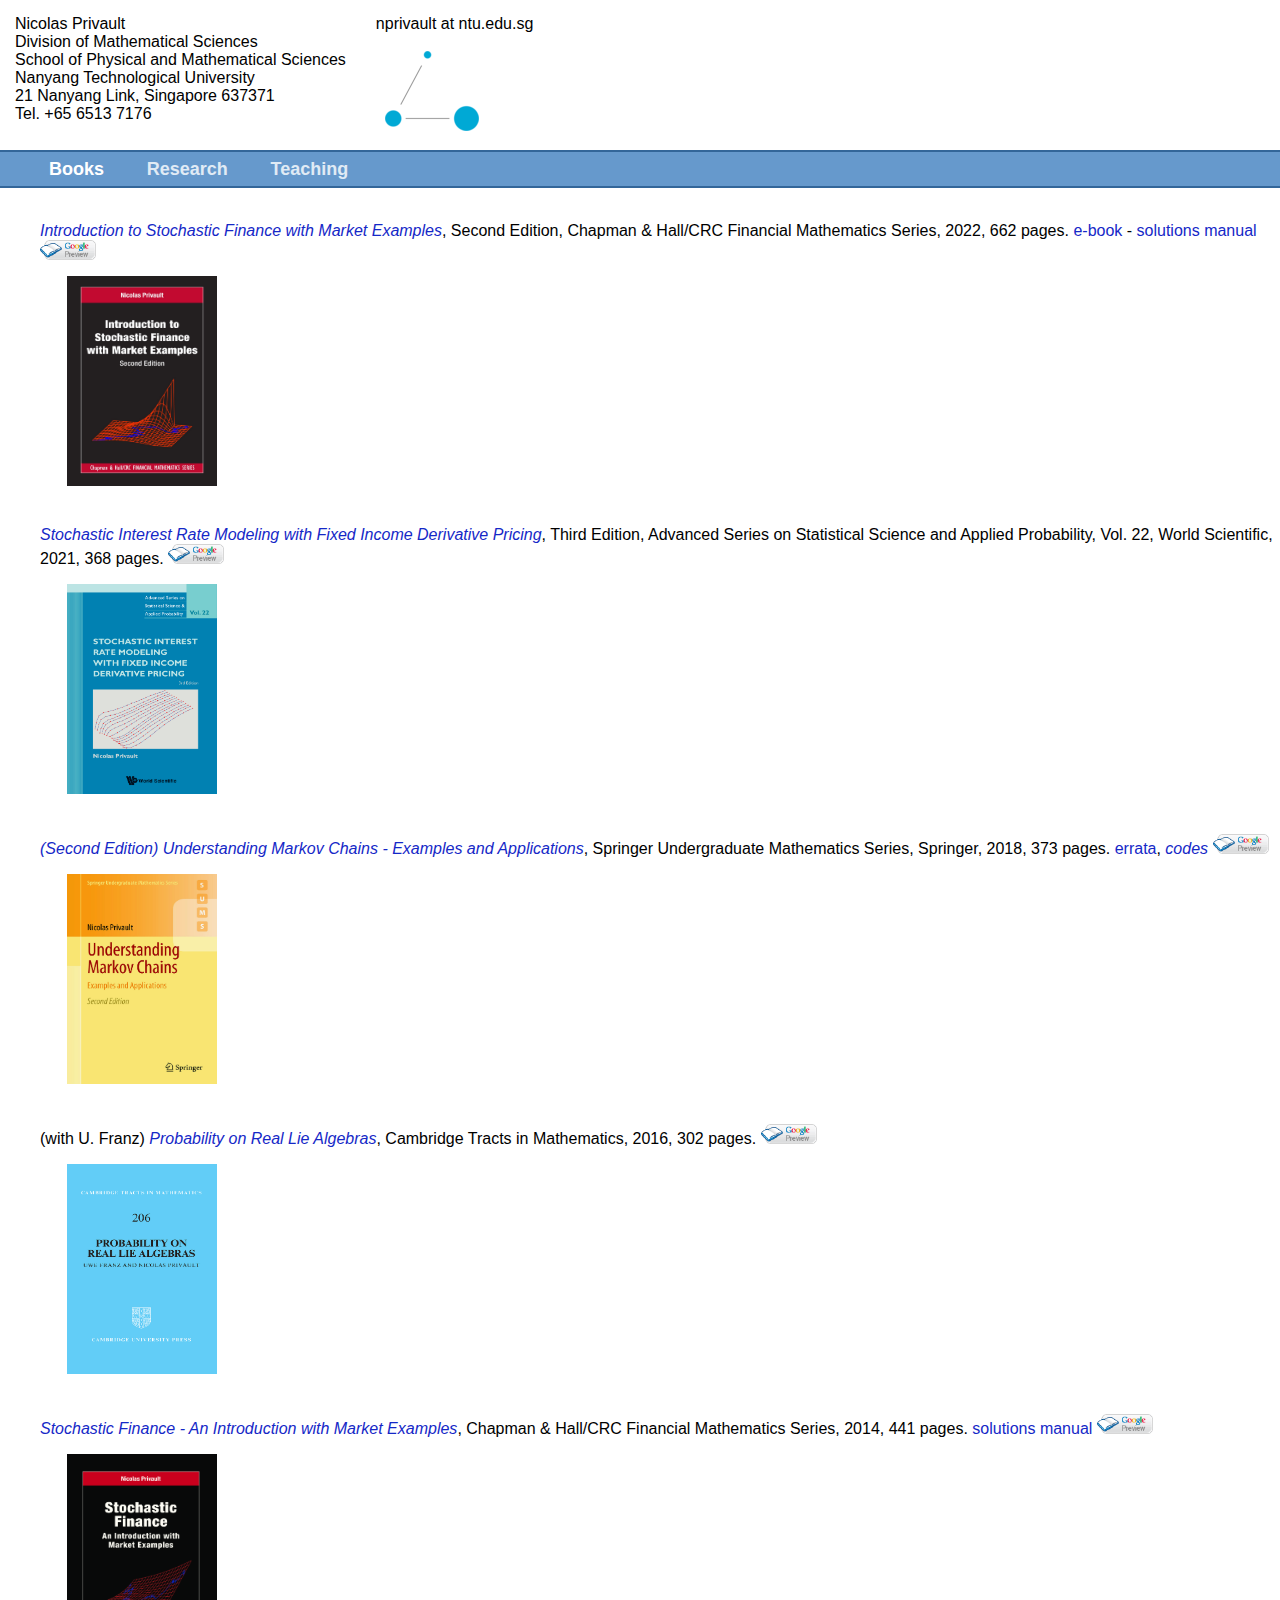
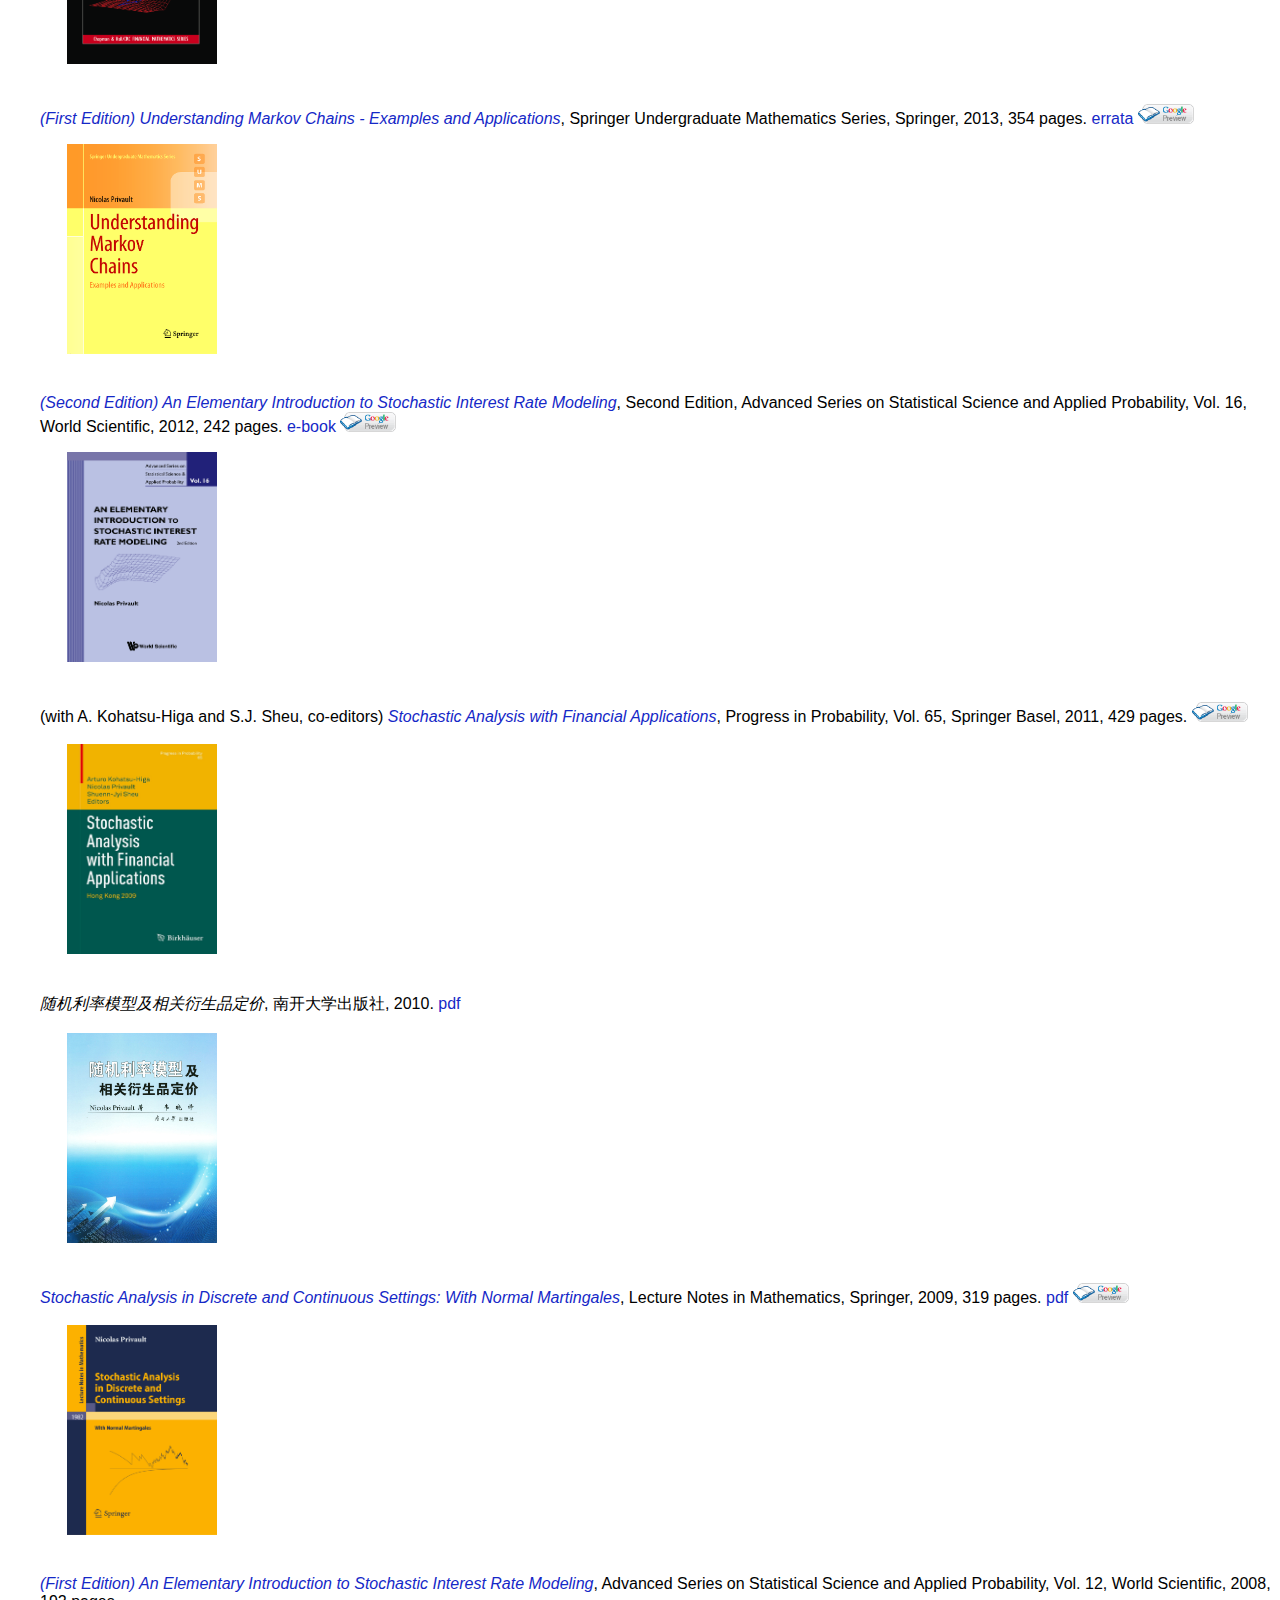
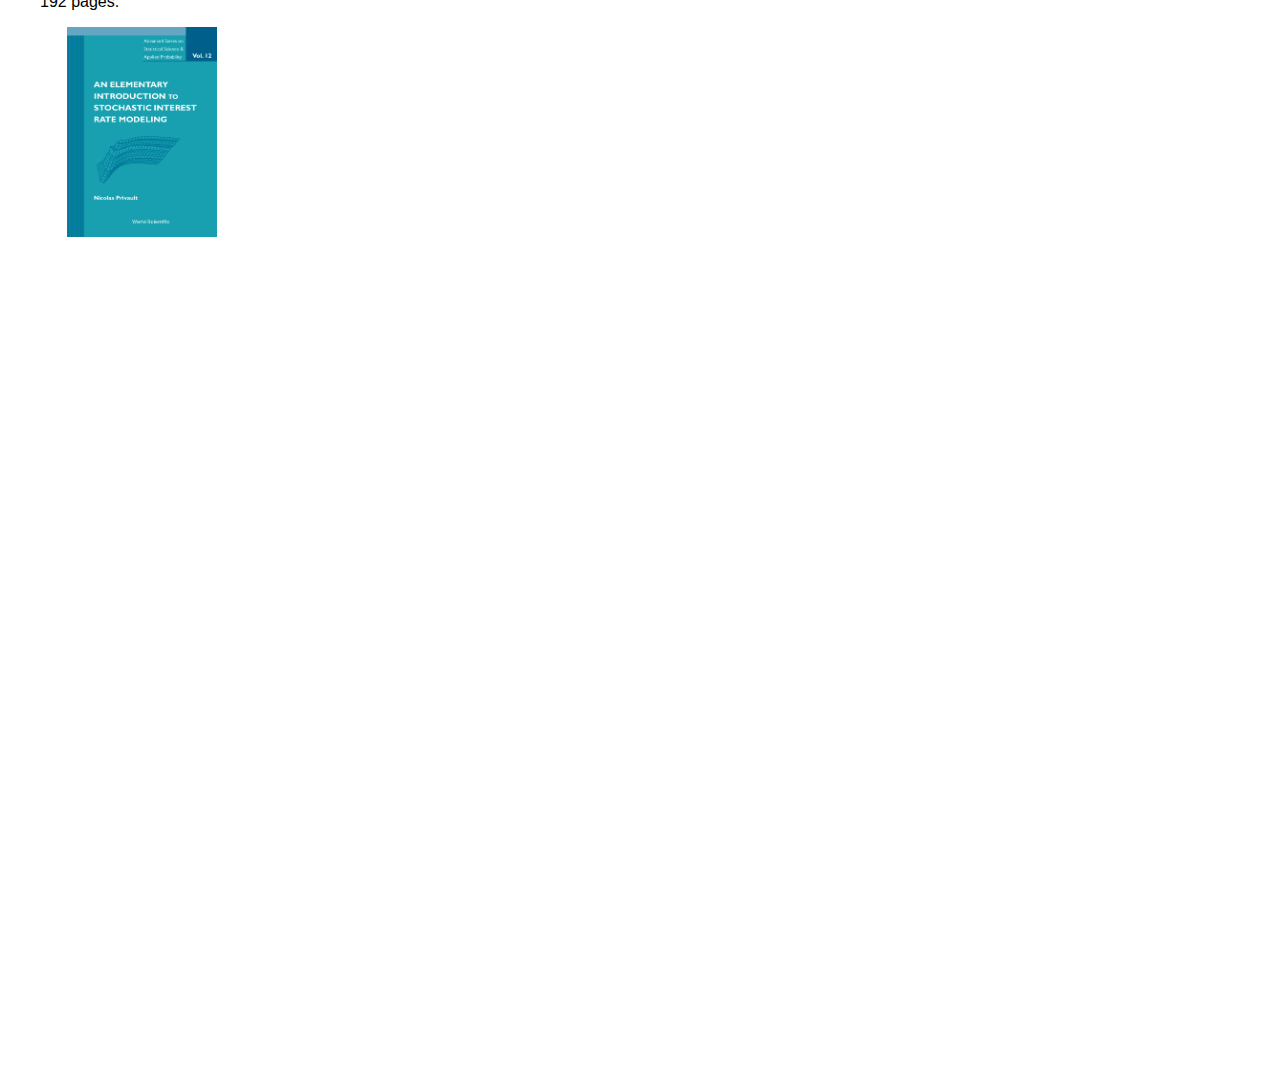
==== indexb.html @ 38633959 "Initial commit" ====
<!DOCTYPE HTML PUBLIC "-//W3C//DTD HTML 4.0 Transitional//EN">
<HTML>
<HEAD>
<!-- Google tag (gtag.js) -->
<script async src="https://www.googletagmanager.com/gtag/js?id=G-VP5BE92QQ3"></script>
<script>
  window.dataLayer = window.dataLayer || [];
  function gtag(){dataLayer.push(arguments);}
  gtag('js', new Date());

  gtag('config', 'G-VP5BE92QQ3');
</script>
<meta http-equiv="Content-Type" content="text/html; charset=utf-8">
<meta name="viewport" content="width=device-width, user-scalable=yes">
<META NAME="Author" CONTENT="StatCounter">
<META NAME="Keywords" CONTENT="Nicolas Privault, privault, stochastic analysis, stochastic, point processes, jump processes, Poisson process, Poisson, finance, mathematical finance, Malliavin, Malliavin calculus">
<META NAME="Description" CONTENT="Nicolas Privault web page.">
<base href="">
<TITLE>Nicolas Privault</TITLE>
<link rel=stylesheet href="default4.css" type="text/css">
<link rel="shortcut icon" href="favicon.ico" type="image/x-icon">
<link rel="icon" href="favicon.ico" type="image/x-icon">

<style>
<!--
#foldheader{cursor:pointer;cursor:hand ; 
list-style-image:url(plus.gif)}
#foldinglist{list-style-image:url(https://personal.ntu.edu.sg/nprivault/blank.gif)}
//-->
</style>
 
<script language="JavaScript1.2">
<!--

//Smart Folding Menu tree- By Dynamic Drive (rewritten 03/03/02)
//For full source code and more DHTML scripts, visit https://www.dynamicdrive.com
//This credit MUST stay intact for use

var head="display:''"
img1=new Image()
img1.src="plus.gif"
img2=new Image()
img2.src="minus.gif"

//-->
</script>

<script>
  (function(i,s,o,g,r,a,m){i['GoogleAnalyticsObject']=r;i[r]=i[r]||function(){
  (i[r].q=i[r].q||[]).push(arguments)},i[r].l=1*new Date();a=s.createElement(o),
  m=s.getElementsByTagName(o)[0];a.async=1;a.src=g;m.parentNode.insertBefore(a,m)
  })(window,document,'script','//www.google-analytics.com/analytics.js','ga');

  ga('create', 'UA-62232641-1', 'auto');
  ga('send', 'pageview');

</script>

</head>

<body bgcolor="white"> 

<table border="0" cellspacing="15">
  <tbody>
  <tr>
    <td valign="top"><font face="helvetica,arial,courier">
	<!--
<font size="4">
  -->
  <a href="index.html" style="color: black; text-decoration: none;" target="_parent">Nicolas&nbsp;Privault</a>
      <!--
<font face="helvetica,arial,courier">
  -->
  <br>Division of Mathematical Sciences
      <br>School of Physical and Mathematical Sciences 
      <br>Nanyang Technological University
      <br>21 Nanyang Link, Singapore 637371
      <br> Tel. +65 6513 7176
      </font>
    </td>
            <td></td>
      <td valign="top">
      <font face="helvetica,arial,courier">
      <!--
<font size="4">
  -->
  nprivault at ntu.edu.sg 
      <br>
      <br>
      &nbsp;
</font>
<a href="https://annales.lebesgue.fr/index.php/AHL/index" target="_blank">
	  <img src="logo-80px.png">
</a></td>
</tr></tbody></table>
<TABLE WIDTH="100%" CELLSPACING="0" CELLPADDING="0" BORDER="0">
<TR><TD WIDTH="100%" HEIGHT="2" colspan="2"><P><IMG SRC="end_line.gif" alt="StatCounter Free web tracker and counter" WIDTH="100%" HEIGHT="2" BORDER="0"></P></TD></TR>
</TABLE>

<TABLE cellpadding="1" cellspacing="0" border="0" bgcolor="#6699CC" width="100%"><TR>
<TD height="34" class="navigationtext">
&nbsp;&nbsp;&nbsp;&nbsp;&nbsp;&nbsp;&nbsp;&nbsp;&nbsp;&nbsp;&nbsp;&nbsp;&nbsp;&nbsp;&nbsp;
<font face="helvetica,arial,courier">
<font size="4">
<font color='#ffffff'>Books</font></font></font>
&nbsp;&nbsp;&nbsp;&nbsp;&nbsp;&nbsp;&nbsp;&nbsp;&nbsp;&nbsp;&nbsp;&nbsp;
<a href="indexp.html" class="navigationtext">
<font face="helvetica,arial,courier">
<font size="4">
Research</font></font></a>
&nbsp;&nbsp;&nbsp;&nbsp;&nbsp;&nbsp;&nbsp;&nbsp;&nbsp;&nbsp;&nbsp;&nbsp;
<a href="indext.html" class="navigationtext">
<font face="helvetica,arial,courier">
<font size="4">
Teaching</font></font></a>&nbsp;&nbsp; &nbsp;&nbsp;
</TR>
</TABLE>

<TABLE WIDTH="100%" CELLSPACING="0" CELLPADDING="0" BORDER="0">
<TR><TD WIDTH="100%" HEIGHT="2" colspan="2"><P><IMG SRC="end_line.gif" alt="StatCounter Free web tracker and counter" WIDTH="100%" HEIGHT="2" BORDER="0"></P></TD></TR>
</TABLE>

<font face="helvetica,arial,courier"> 

<!-- 
<P>
<B> <A style="COLOR: #1528c7; TEXT-DECORATION: none" 
href="https://www.ams.org/msnmain?fn=130&form=home&pg1=ICN&s1=privault&Submit2=Go">MathSciNet</A> 
</B> 
-->

</font>

<br> 

<ul id="foldinglist" >
<font face="helvetica,arial,courier"> 
<p>
<a href="https://www.routledge.com/Introduction-to-Stochastic-Finance-with-Market-Examples/Privault/p/book/9781032288260" target="_blank" onmouseover="window.status='<i>Introduction to Stochastic Finance with Market Examples</i>' ; return true" style="text-decoration: none;"><font onmouseout="this.style.color='#1528c7';this.style.textDecoration='none'" onmouseover="this.style.color='1535ff';this.style.textDecoration='underline'" color="#1528c7" size="+0"><i>Introduction to Stochastic Finance with Market Examples</i></font></a>, Second Edition, Chapman &amp; Hall/CRC Financial Mathematics Series, 2022, 662 pages.</a> 
<a href="https://www.routledge.com/Stochastic-Finance-An-Introduction-with-Market-Examples/Privault/p/book/9781466594029" target="_blank" onmouseover="window.status='<i>e-book</i>' ; return true" style="text-decoration: none;"><font onmouseout="this.style.color='#1528c7';this.style.textDecoration='none'" onmouseover="this.style.color='1535ff';this.style.textDecoration='underline'" color="#1528c7" size="+0">e-book</font></a>  - <a href="papers/solutions_manual_second_edition.pdf" target="_blank" onmouseover="window.status='<i>solutions manual</i>' ; return true" style="text-decoration: none;"><font onmouseout="this.style.color='#1528c7';this.style.textDecoration='none'" onmouseover="this.style.color='1535ff';this.style.textDecoration='underline'" color="#1528c7" size="+0">solutions manual</font></a> 
<a href="https://books.google.com.sg/books?id=XvacEAAAQBAJ&pg=PR2&printsec=frontcover" target="_blank" onmouseover="window.status='<i>preview</i>' ; return true" style="text-decoration: none;"><font onmouseout="this.style.color='#1528c7';this.style.textDecoration='none'" onmouseover="this.style.color='1535ff';this.style.textDecoration='underline'" color="#1528c7" size="+0"><img border=0 src="gbs_preview_button1.gif" width="56" height="20"></font></a>
<p>
&nbsp;&nbsp;&nbsp;&nbsp;&nbsp;
<a href="cover_stochastic_finance.jpg" target="_blank" title="Stochastic Finance"> 
<IMG SRC="cover_stochastic_finance.jpg" width="150" height="210">
</a> 
<br>
<br> 
<br> 
<a href="https://www.worldscientific.com/worldscibooks/10.1142/12000" target="_blank" onmouseover="window.status='<i>An Elementary Introduction to Stochastic Interest Rate Modeling</i>' ; return true" style="text-decoration: none;"><font onmouseout="this.style.color='#1528c7';this.style.textDecoration='none'" onmouseover="this.style.color='1535ff';this.style.textDecoration='underline'" color="#1528c7" size="+0"><i>Stochastic Interest Rate Modeling with Fixed Income Derivative Pricing</i></font></a>,
Third Edition, 
Advanced Series on Statistical Science and Applied Probability, Vol. 22, World Scientific, 2021, 368 pages. 
<a href="https://books.google.com.sg/books?id=UWFEEAAAQBAJ&printsec=frontcover" target="_blank" onmouseover="window.status='<i>preview</i>' ; return true" style="text-decoration: none;"><font onmouseout="this.style.color='#1528c7';this.style.textDecoration='none'" onmouseover="this.style.color='1535ff';this.style.textDecoration='underline'" color="#1528c7" size="+0"><img border=0 src="gbs_preview_button1.gif" width="56" height="20"></font></a>
<p>
&nbsp;&nbsp;&nbsp;&nbsp;&nbsp;
<a href="Stochastic_Interest_Rate_Modeling_Cover_3rd_Edition.jpg" target="_blank" title="Stochastic Interest Rate Modeling"> 
<IMG SRC="Stochastic_Interest_Rate_Modeling_Cover_3rd_Edition.jpg" width="150" height="210">
</a> 
<br>
<br>
<br> 
<a href="https://www.springer.com/us/book/9789811306587" target="_blank" onmouseover="window.status='<i>(Second Edition) Understanding Markov Chains - Examples and Applications</i>' ; return true" style="text-decoration: none;"><font onmouseout="this.style.color='#1528c7';this.style.textDecoration='none'" onmouseover="this.style.color='1535ff';this.style.textDecoration='underline'" color="#1528c7" size="+0"><i>(Second Edition) Understanding Markov Chains - Examples and Applications</i></font></a>,
Springer Undergraduate Mathematics Series, Springer, 2018, 373 pages. 
<a href="errata_second_2018_edition.pdf" target="_blank" onmouseover="window.status='<i>errata</i>' ; return true" style="text-decoration: none;"><font onmouseout="this.style.color='#1528c7';this.style.textDecoration='none'" onmouseover="this.style.color='1535ff';this.style.textDecoration='underline'" color="#1528c7" size="+0">errata</font></a>, 
<a href="https://extras.springer.com/?query=978-981-13-0659-4" target="_blank" onmouseover="window.status='<i>codes</i>' ; return true" style="text-decoration: none;"><font onmouseout="this.style.color='#1528c7';this.style.textDecoration='none'" onmouseover="this.style.color='1535ff';this.style.textDecoration='underline'" color="#1528c7" size="+0"><i>codes</i></font></a>
<a href="https://books.google.com.sg/books?id=D1VnDwAAQBAJ&printsec=frontcover" target="_blank" onmouseover="window.status='<i>preview</i>' ; return true" style="text-decoration: none;"><font onmouseout="this.style.color='#1528c7';this.style.textDecoration='none'" onmouseover="this.style.color='1535ff';this.style.textDecoration='underline'" color="#1528c7" size="+0"><img border=0 src="gbs_preview_button1.gif" width="56" height="20"></font></a>
<p>  
&nbsp;&nbsp;&nbsp;&nbsp;&nbsp;
<a href="Understanding_Markov_Chains_2.jpg" target="_blank" title="Understanding Markov Chains"> 
<IMG SRC="Understanding_Markov_Chains_2.jpg" width="150" height="210">
</a> 
<br>
<br> 
<br> 
(with U. Franz)
<a href="https://www.cambridge.org/us/academic/subjects/statistics-probability/probability-theory-and-stochastic-processes/probability-real-lie-algebras" target="_blank" onmouseover="window.status='<i>Probability on Real Lie Algebras</i>' ; return true" style="text-decoration: none;"><font onmouseout="this.style.color='#1528c7';this.style.textDecoration='none'" onmouseover="this.style.color='1535ff';this.style.textDecoration='underline'" color="#1528c7" size="+0"><i>Probability on Real Lie Algebras</i></font></a>, 
 Cambridge Tracts in Mathematics, 2016, 302 pages. 
</a> 
<a href="https://books.google.com.sg/books?id=C2VSCwAAQBAJ&printsec=frontcover" target="_blank" onmouseover="window.status='<i>preview</i>' ; return true" style="text-decoration: none;"><font onmouseout="this.style.color='#1528c7';this.style.textDecoration='none'" onmouseover="this.style.color='1535ff';this.style.textDecoration='underline'" color="#1528c7" size="+0"><img border=0 src="gbs_preview_button1.gif" width="56" height="20"></font></a>
<p>
&nbsp;&nbsp;&nbsp;&nbsp;&nbsp;
<a href="cover_CUP.jpg" target="_blank" title="Probability on Real Lie Algebras"> 
<IMG SRC="cover_CUP.jpg" width="150" height="210">
</a> 
<br>
<br> 
<br> 
<a href="https://www.taylorfrancis.com/books/mono/10.1201/b16359/stochastic-finance-nicolas-privault" target="_blank" onmouseover="window.status='<i>Stochastic Finance - An Introduction with Market Examples</i>' ; return true" style="text-decoration: none;"><font onmouseout="this.style.color='#1528c7';this.style.textDecoration='none'" onmouseover="this.style.color='1535ff';this.style.textDecoration='underline'" color="#1528c7" size="+0"><i>Stochastic Finance - An Introduction with Market Examples</i></font></a>, Chapman &amp; Hall/CRC Financial Mathematics Series, 2014, 441 pages.</a> 
 <a href="papers/solutions_manual_first_edition.pdf" target="_blank" onmouseover="window.status='<i>solutions manual</i>' ; return true" style="text-decoration: none;"><font onmouseout="this.style.color='#1528c7';this.style.textDecoration='none'" onmouseover="this.style.color='1535ff';this.style.textDecoration='underline'" color="#1528c7" size="+0">solutions manual</font></a> 
<a href="https://books.google.com.sg/books?id=GZ_AAgAAQBAJ&printsec=frontcover" target="_blank" onmouseover="window.status='<i>preview</i>' ; return true" style="text-decoration: none;"><font onmouseout="this.style.color='#1528c7';this.style.textDecoration='none'" onmouseover="this.style.color='1535ff';this.style.textDecoration='underline'" color="#1528c7" size="+0"><img border=0 src="gbs_preview_button1.gif" width="56" height="20"></font></a>
<p>
&nbsp;&nbsp;&nbsp;&nbsp;&nbsp;
<a href="cover_CRC.jpg" target="_blank" title="Stochastic Finance"> 
<IMG SRC="cover_CRC.jpg" width="150" height="210">
</a> 
<br>
<br> 
<br> 
<a href="https://www.springer.com/mathematics/probability/book/978-981-4451-50-5" target="_blank" onmouseover="window.status='<i>(First Edition) Understanding Markov Chains - Examples and Applications</i>' ; return true" style="text-decoration: none;"><font onmouseout="this.style.color='#1528c7';this.style.textDecoration='none'" onmouseover="this.style.color='1535ff';this.style.textDecoration='underline'" color="#1528c7" size="+0"><i>(First Edition) Understanding Markov Chains - Examples and Applications</i></font></a>, 
Springer Undergraduate Mathematics Series, Springer, 2013, 354 pages. 
<!--
  <a href="https://www.springer.com/gp/book/9789814451505" target="_blank" onmouseover="window.status='<i>e-book</i>' ; return true" style="text-decoration: none;"><font onmouseout="this.style.color='#1528c7';this.style.textDecoration='none'" onmouseover="this.style.color='1535ff';this.style.textDecoration='underline'" color="#1528c7" size="+0">e-book</font></a> - 
--> 
<a href="errata_first_2013_edition.pdf" target="_blank" onmouseover="window.status='<i>errata</i>' ; return true" style="text-decoration: none;"><font onmouseout="this.style.color='#1528c7';this.style.textDecoration='none'" onmouseover="this.style.color='1535ff';this.style.textDecoration='underline'" color="#1528c7" size="+0">errata</font></a> 
<a href="https://books.google.com.sg/books?id=e8bEBAAAQBAJ&printsec=frontcover" target="_blank" onmouseover="window.status='<i>preview</i>' ; return true" style="text-decoration: none;"><font onmouseout="this.style.color='#1528c7';this.style.textDecoration='none'" onmouseover="this.style.color='1535ff';this.style.textDecoration='underline'" color="#1528c7" size="+0"><img border=0 src="gbs_preview_button1.gif" width="56" height="20"></font></a>
<p>
&nbsp;&nbsp;&nbsp;&nbsp;&nbsp;
<a href="Understanding_Markov_Chains.jpg" target="_blank" title="Understanding Markov Chains"> 
<IMG SRC="Understanding_Markov_Chains.jpg" width="150" height="210">
</a> 
<br>
<br> 
<br> 
<a href="https://www.worldscientific.com/worldscibooks/10.1142/8416" target="_blank" onmouseover="window.status='<i>(Second Edition) An Elementary Introduction to Stochastic Interest Rate Modeling</i>' ; return true" style="text-decoration: none;"><font onmouseout="this.style.color='#1528c7';this.style.textDecoration='none'" onmouseover="this.style.color='1535ff';this.style.textDecoration='underline'" color="#1528c7" size="+0"><i>(Second Edition) An Elementary Introduction to Stochastic Interest Rate Modeling</i></font></a>,
Second Edition, 
Advanced Series on Statistical Science and Applied Probability, Vol. 16, World Scientific, 2012, 242 pages. 
<a href="https://www.worldscientific.com/worldscibooks/10.1142/8416#t=toc" target="_blank" onmouseover="window.status='<i>e-book</i>' ; return true" style="text-decoration: none;"><font onmouseout="this.style.color='#1528c7';this.style.textDecoration='none'" onmouseover="this.style.color='1535ff';this.style.textDecoration='underline'" color="#1528c7" size="+0">e-book</font></a> 
<!--
- 
<a href="https://www.amazon.com/gp/reader/9814390852/ref=sib_dp_pt#reader-link" target="_blank" onmouseover="window.status='<i>e-book</i>' ; return true" style="text-decoration: none;"><font onmouseout="this.style.color='#1528c7';this.style.textDecoration='none'" onmouseover="this.style.color='1535ff';this.style.textDecoration='underline'" color="#1528c7" size="+0">look inside</font></a> 
-->
<a href="https://books.google.com/books?id=hGUIQxBucoQC&printsec=frontcover" target="_blank" onmouseover="window.status='<i>preview</i>' ; return true" style="text-decoration: none;"><font onmouseout="this.style.color='#1528c7';this.style.textDecoration='none'" onmouseover="this.style.color='1535ff';this.style.textDecoration='underline'" color="#1528c7" size="+0"><img border=0 src="gbs_preview_button1.gif" width="56" height="20"></font></a>
<p>
&nbsp;&nbsp;&nbsp;&nbsp;&nbsp;
<a href="Elementary_Introduction_to_Stochastic_Interest_Rate_Modeling_Cover_2nd_Edition.gif" target="_blank" title="Stochastic Interest Rate Modeling"> 
<IMG SRC="Elementary_Introduction_to_Stochastic_Interest_Rate_Modeling_Cover_2nd_Edition.gif" width="150" height="210">
</a> 
<br>
<br> 
<br> 
(with A. Kohatsu-Higa and S.J. Sheu, co-editors) 
<a href="https://www.springer.com/mathematics/probability/book/978-3-0348-0096-9" target="_blank" onmouseover="window.status='<i>Stochastic Analysis with Financial Applications</i>' ; return true" style="text-decoration: none;"><font onmouseout="this.style.color='#1528c7';this.style.textDecoration='none'" onmouseover="this.style.color='1535ff';this.style.textDecoration='underline'" color="#1528c7" size="+0"><i>Stochastic Analysis with Financial Applications</i></font></a>, 
 Progress in Probability, Vol. 65, 
 Springer Basel, 2011, 
 429 pages. 
<!--
<a href="https://www.springerlink.com/content/978-3-0348-0097-6/" target="_blank" onmouseover="window.status='<i>e-book</i>' ; return true" style="text-decoration: none;"><font onmouseout="this.style.color='#1528c7';this.style.textDecoration='none'" onmouseover="this.style.color='1535ff';this.style.textDecoration='underline'" color="#1528c7" size="+0">e-book</font></a> 
-->
<a href="https://books.google.com/books?id=s1XnKPDy_0MC&printsec=frontcover" target="_blank" onmouseover="window.status='<i>preview</i>' ; return true" style="text-decoration: none;"><font onmouseout="this.style.color='#1528c7';this.style.textDecoration='none'" onmouseover="this.style.color='1535ff';this.style.textDecoration='underline'" color="#1528c7" size="+0"><img border=0 src="gbs_preview_button1.gif" width="56" height="20"></font></a>
<br>&nbsp; <br>
&nbsp;&nbsp;&nbsp;&nbsp;&nbsp;
<a href="wsaf09.png" target="_blank" title="Stochastic Analysis with Financial Applications"> 
<IMG SRC="wsaf09.png" width="150" height="210">
</a> 
<br>
<br> 
<br> 
<!--
<a href="https://item.jd.com/10357522.html" target="_blank" onmouseover="window.status='<i>随机利率模型及相关衍生品定价</i>' ; return true" style="text-decoration: none;"><font onmouseout="this.style.color='#1528c7';this.style.textDecoration='none'" onmouseover="this.style.color='1535ff';this.style.textDecoration='underline'" color="#1528c7" size="+0">
中文版:     -->
<i>随机利率模型及相关衍生品定价</i>, 南开大学出版社, 2010.
<!--
<a href="MA6627/toc.pdf" target="_blank" onmouseover="window.status='<i>目录</i>' ; return true" style="text-decoration: none;"><font onmouseout="this.style.color='#1528c7';this.style.textDecoration='none'" onmouseover="this.style.color='1535ff';this.style.textDecoration='underline'" color="#1528c7" size="+0">目录</font></a>
- <a href="https://www.amazon.cn/gp/reader/B003Z39LG8/ref=sib_dp_pt#reader-link" target="_blank" onmouseover="window.status='<i>e-book</i>' ; return true" style="text-decoration: none;"><font onmouseout="this.style.color='#1528c7';this.style.textDecoration='none'" onmouseover="this.style.color='1535ff';this.style.textDecoration='underline'" color="#1528c7" size="+0">在线试读</font></a> 
-->
<a href="papers/suiji_lilu_moxing_ji_xiangguan_yanshengpin_dingjia.pdf" target="_blank" onmouseover="window.status='pdf' ; return true" style="text-decoration: none;">
<font onmouseout="this.style.color='#1528c7';this.style.textDecoration='none'" onmouseover="this.style.color='1535ff';this.style.textDecoration='underline'" color="#1528c7" size="+0">pdf</font>
</a> 
<br>
<br>
&nbsp;&nbsp;&nbsp;&nbsp;&nbsp;
<a href="bookcover_s.jpg" target="_blank" title="随机利率模型及相关衍生品定"> 
<IMG SRC="bookcover_s.jpg" width="150" height="210">
</a>  
<br>
<br> 
<br>
<a href="https://www.springer.com/math/probability/book/978-3-642-02379-8" target="_blank" onmouseover="window.status='<i>Stochastic Analysis in Discrete and Continuous Settings: With Normal Martingales</i>' ; return true" style="text-decoration: none;"><font onmouseout="this.style.color='#1528c7';this.style.textDecoration='none'" onmouseover="this.style.color='1535ff';this.style.textDecoration='underline'" color="#1528c7" size="+0"><i>Stochastic Analysis in Discrete and Continuous Settings: With Normal Martingales</i></font></a>, 
 Lecture Notes in Mathematics, 
 Springer, 
 2009, 
 319 pages. 
<a style="color: rgb(21, 40, 199); text-decoration: none;" href="papers/stochastic_analysis_discrete_continuous_settings.pdf" target="_blank" >pdf</a> 
<!--
<a href="Stochastic_Analysis_in_Discrete_and_Continuous_Settings.pdf" target="_blank" onmouseover="window.status='<i>flyer</i>' ; return true" style="text-decoration: none;"><font onmouseout="this.style.color='#1528c7';this.style.textDecoration='none'" onmouseover="this.style.color='1535ff';this.style.textDecoration='underline'" color="#1528c7" size="+0">flyer</font></a>, 
<a href="https://www.springerlink.com/content/n676427j337p/" target="_blank" onmouseover="window.status='<i>e-book</i>' ; return true" style="text-decoration: none;"><font onmouseout="this.style.color='#1528c7';this.style.textDecoration='none'" onmouseover="this.style.color='1535ff';this.style.textDecoration='underline'" color="#1528c7" size="+0">e-book</font></a> 
-->
<a href="https://books.google.com/books?id=8-m5BQAAQBAJ&printsec=frontcover" target="_blank" onmouseover="window.status='<i>preview</i>' ; return true" style="text-decoration: none;"><font onmouseout="this.style.color='#1528c7';this.style.textDecoration='none'" onmouseover="this.style.color='1535ff';this.style.textDecoration='underline'" color="#1528c7" size="+0"><img border=0 src="gbs_preview_button1.gif" width="56" height="20"></font></a>
<br>&nbsp; <br>
&nbsp;&nbsp;&nbsp;&nbsp;&nbsp;
<a href="Stochastic_Analysis_in_Discrete_and_Continuous_Settings_Cover.gif" target="_blank" title="Stochastic Analysis in Discrete and Continuous Settings"> 
<IMG SRC="Stochastic_Analysis_in_Discrete_and_Continuous_Settings_Cover.gif" width="150" height="210">
</a> 
<br>
<br> 
<br> 
<a href="https://www.worldscientific.com/worldscibooks/10.1142/6933" target="_blank" onmouseover="window.status='<i>(First Edition) An Elementary Introduction to Stochastic Interest Rate Modeling</i>' ; return true" style="text-decoration: none;"><font onmouseout="this.style.color='#1528c7';this.style.textDecoration='none'" onmouseover="this.style.color='1535ff';this.style.textDecoration='underline'" color="#1528c7" size="+0"><i>(First Edition) An Elementary Introduction to Stochastic Interest Rate Modeling</i></font></a>, 
Advanced Series on Statistical Science and Applied Probability, Vol. 12, World Scientific, 2008, 192 pages. 
<!--
<a href="MA6627/Elementary_Introduction_to_Stochastic_Interest_Rate_Modeling.pdf" target="_blank" onmouseover="window.status='<i>pdf flyer</i>' ; return true" style="text-decoration: none;"><font onmouseout="this.style.color='#1528c7';this.style.textDecoration='none'" onmouseover="this.style.color='1535ff';this.style.textDecoration='underline'" color="#1528c7" size="+0">pdf flyer</font></a>, 
<a href="https://www.ams.org/mathscinet/search/publdoc.html?pg1=IID&s1=335049&vfpref=html&r=7&mx-pid=2519413" target="_blank" onmouseover="window.status='<i>review</i>' ; return true" style="text-decoration: none;"><font onmouseout="this.style.color='#1528c7';this.style.textDecoration='none'" onmouseover="this.style.color='1535ff';this.style.textDecoration='underline'" color="#1528c7" size="+0">review</font></a>.
-->
<p>
&nbsp;&nbsp;&nbsp;&nbsp;&nbsp;
<a href="Elementary_Introduction_to_Stochastic_Interest_Rate_Modeling_Cover.gif" target="_blank" title="Stochastic Interest Rate Modeling"> 
<IMG SRC="Elementary_Introduction_to_Stochastic_Interest_Rate_Modeling_Cover.gif" width="150" height="210">
</a> 
<br>
<br> 
<br>
<br>
<br> 

<br>
<br>
<br>
<br>
<br>
<br>
<br>
<br>
<br>
<br>
<br>
<br>
<br>
<br>
<br>
<br>
<br>
<br>
<br>
<br>
<br>
<br>
<br>
<br>
<br>
<br>
<br>
<br>
<br>
<br>
<br>
<br>
<br>
<br>
<br>
<br>
<br>
<br>
<br>
<br>
<br>
<br>

<!-- Start of StatCounter Code -->
<script type="text/javascript">
var sc_project=6143841; 
var sc_invisible=1; 
var sc_security="6060b8ef"; 
</script>
<script type="text/javascript"
src="https://www.statcounter.com/counter/counter.js"
async></script>
<noscript><div class="statcounter"><a title="Web Analytics"
href="https://statcounter.com/" target="_blank"><img
class="statcounter"
src="https://c.statcounter.com/6143841/0/6060b8ef/1/"
alt="Web Analytics"></a></div></noscript>
<!-- End of StatCounter Code -->

</body></html>
---- default4.css ----
BODY, TD { FONT-FAMILY: verdana, sans-serif; FONT-SIZE: 16px; margin: 0px; padding: 0px; border-width: 0px}

A:link { COLOR: #000000; background-color: transparent; text-decoration: underline}
A:visited { COLOR: #000000; background-color: transparent; text-decoration: underline}
A:active { COLOR: #000000; background-color: transparent;  text-decoration: none }
A:hover { COLOR: #000000; background-color: transparent;  text-decoration: none }

TBODY { text-align: left }


H1 {

font-family:     verdana, sans-serif;
font-size: 14px;
font-weight: bold;

}

H2 {

font-family:     verdana, sans-serif;
font-size: 12px;
font-weight: bold;

}

H3 {

font-family:     verdana, sans-serif;
font-size: 11px;
font-weight: bold;

}

.login {

font-family : verdana, sans-serif;
font-size: 8pt;
font-weight: bold;
width: 140px;
height: 20px;

}

.loginBox {

font-family : verdana, sans-serif;
width: 140px;
height: 20px;
color: #000000;
background-color: #FFFFFF;

}

.button {
font-family : verdana, sans-serif;
font-size: 8pt;
font-weight: bold;
height: 20px;
}




TD.tableHeaderLeft {

FONT-SIZE: 11px;
background-color: #CCCCCC;
COLOR: #000000;
text-decoration: none;
font-weight: bold;
padding: 2px;
padding-left: 7px;
padding-right: 7px;
text-align: left;
white-space: nowrap;

}

TD.tableHeaderRight {

FONT-SIZE: 11px;
background-color: #CCCCCC;
COLOR: #000000;
text-decoration: none;
font-weight: bold;
padding: 2px;
padding-left: 7px;
padding-right: 7px;
text-align: right;
white-space: nowrap;

}

TD.tableHeaderCenter {

FONT-SIZE: 11px;
background-color: #CCCCCC;
COLOR: #000000;
text-decoration: none;
font-weight: bold;
padding: 2px;
padding-left: 7px;
padding-right: 7px;
text-align: center;
white-space: nowrap;

}


TD.tableHeaderLeftBorder {

FONT-SIZE: 11px;
background-color: #CCCCCC;
COLOR: #000000;
text-decoration: none;
font-weight: bold;
padding: 2px;
padding-left: 7px;
padding-right: 7px;
text-align: left;
white-space: nowrap;
border: 1px solid #000000;

}

TD.tableHeaderRightBorder {

FONT-SIZE: 11px;
background-color: #CCCCCC;
COLOR: #000000;
text-decoration: none;
font-weight: bold;
padding: 2px;
padding-left: 7px;
padding-right: 7px;
text-align: right;
white-space: nowrap;
border: 1px solid #000000;

}

TD.tableHeaderCenterBorder {

FONT-SIZE: 11px;
background-color: #CCCCCC;
COLOR: #000000;
text-decoration: none;
font-weight: bold;
padding: 2px;
padding-left: 7px;
padding-right: 7px;
text-align: center;
white-space: nowrap;
border: 1px solid #000000;

}


TD.tableContent1Left {

FONT-SIZE: 11px;
background-color: #EEEEEE;
COLOR: #000000;
text-decoration: none;
font-weight: normal;
padding: 1px;
padding-left: 7px;
padding-right: 7px;
margin: 0px;
text-align: left;
white-space: nowrap;

}

TD.tableContent1LeftWrap {

FONT-SIZE: 11px;
background-color: #EEEEEE;
COLOR: #000000;
text-decoration: none;
font-weight: normal;
padding: 1px;
padding-left: 7px;
padding-right: 7px;
margin: 0px;
text-align: left;

}

TD.tableContent1Center {

FONT-SIZE: 11px;
background-color: #EEEEEE;
COLOR: #000000;
text-decoration: none;
font-weight: normal;
padding: 1px;
padding-left: 7px;
padding-right: 7px;
margin: 0px;
text-align: center;
white-space: nowrap;

}

TD.tableContent1Right {

FONT-SIZE: 11px;
background-color: #EEEEEE;
COLOR: #000000;
text-decoration: none;
font-weight: normal;
padding: 1px;
padding-left: 7px;
padding-right: 7px;
margin: 0px;
text-align: right;
white-space: nowrap;

}

TD.tableContent2Left {

FONT-SIZE: 11px;
background-color: #FFFFFF;
COLOR: #000000;
text-decoration: none;
font-weight: normal;
padding: 1px;
padding-left: 7px;
padding-right: 7px;
margin: 0px;
text-align: left;
white-space: nowrap;

}

TD.tableContent2LeftWrap {

FONT-SIZE: 11px;
background-color: #FFFFFF;
COLOR: #000000;
text-decoration: none;
font-weight: normal;
padding: 1px;
padding-left: 7px;
padding-right: 7px;
margin: 0px;
text-align: left;

}

TD.tableContent2LeftWrapBlue {

FONT-SIZE: 11px;
background-color: #C4D6F1;
COLOR: #000000;
text-decoration: none;
font-weight: normal;
padding: 1px;
padding-left: 7px;
padding-right: 7px;
margin: 0px;
text-align: left;

}

TD.tableContent2LeftWrapTan {

FONT-SIZE: 11px;
background-color: #DB9370;
COLOR: #000000;
text-decoration: none;
font-weight: normal;
padding: 1px;
padding-left: 7px;
padding-right: 7px;
margin: 0px;
text-align: left;

}

TD.tableContent2LeftWrapGreen {

FONT-SIZE: 11px;
background-color: #CCFFCC;
COLOR: #000000;
text-decoration: none;
font-weight: normal;
padding: 1px;
padding-left: 7px;
padding-right: 7px;
margin: 0px;
text-align: left;

}

TD.tableContent2Center {

FONT-SIZE: 11px;
background-color: #FFFFFF;
COLOR: #000000;
text-decoration: none;
font-weight: normal;
padding: 1px;
padding-left: 7px;
padding-right: 7px;
margin: 0px;
text-align: center;
white-space: nowrap;

}

TD.tableContent2Right {

FONT-SIZE: 11px;
background-color: #FFFFFF;
COLOR: #000000;
text-decoration: none;
font-weight: normal;
padding: 1px;
padding-left: 7px;
padding-right: 7px;
margin: 0px;
text-align: right;
white-space: nowrap;

}

TD.tableContent2LeftSpaced {

FONT-SIZE: 11px;
background-color: #FFFFFF;
COLOR: #000000;
text-decoration: none;
font-weight: normal;
padding: 3px;
padding-left: 7px;
padding-right: 7px;
padding-bottom: 1px;
margin: 0px;
text-align: left;
white-space: nowrap;

}

TD.tableContent2RightSpaced {

FONT-SIZE: 11px;
background-color: #FFFFFF;
COLOR: #000000;
text-decoration: none;
font-weight: normal;
padding: 5px;
padding-left: 7px;
padding-right: 7px;
padding-bottom: 2px;
margin: 0px;
text-align: right;
white-space: nowrap;

}

TD.messageReview1 {

FONT-SIZE: 11px;
background-color: #EEEEEE;
COLOR: #000000;
text-decoration: none;
font-weight: normal;
padding: 1px;
padding-left: 7px;
padding-right: 7px;
margin: 0px;
vertical-align: top;
text-align: right;
border: 1px solid #000000;


}

TD.messagePoster1 {

FONT-SIZE: 11px;
background-color: #EEEEEE;
COLOR: #000000;
text-decoration: none;
font-weight: normal;
padding: 1px;
padding-left: 7px;
padding-right: 7px;
margin: 0px;
vertical-align: top;
text-align: left;
border: 1px solid #000000;

}

TD.messageContent1 {

FONT-SIZE: 11px;
background-color: #EEEEEE;
COLOR: #000000;
text-decoration: none;
font-weight: normal;
padding: 1px;
padding-left: 7px;
padding-right: 7px;
margin: 0px;
vertical-align: top;
text-align: justify;
border: 1px solid #000000;

}

TD.messageReview2 {

FONT-SIZE: 11px;
background-color: #FFFFFF;
COLOR: #000000;
text-decoration: none;
font-weight: normal;
padding: 1px;
padding-left: 7px;
padding-right: 7px;
margin: 0px;
vertical-align: top;
text-align: right;
border: 1px solid #000000;

}

TD.messagePoster2 {

FONT-SIZE: 11px;
background-color: #FFFFFF;
COLOR: #000000;
text-decoration: none;
font-weight: normal;
padding: 1px;
padding-left: 7px;
padding-right: 7px;
margin: 0px;
vertical-align: top;
text-align: left;
border: 1px solid #000000;

}

TD.messageContent2 {

FONT-SIZE: 11px;
background-color: #FFFFFF;
COLOR: #000000;
text-decoration: none;
font-weight: normal;
padding: 1px;
padding-left: 7px;
padding-right: 7px;
margin: 0px;
vertical-align: top;
text-align: justify;
border: 1px solid #000000;

}


.navigationtext {

FONT-SIZE: 11px;
background-color: #6699CC;
COLOR: #E0EBF5;
text-decoration: none;
font-weight: bold;

}

A.navigationtext:link { COLOR: #E0EBF5; background-color: #6699CC; text-decoration: none; font-weight: bold; }
A.navigationtext:visited { COLOR: #E0EBF5; background-color: #6699CC; text-decoration: none; font-weight: bold;}
A.navigationtext:active { COLOR: #FFFFFF; background-color: #6699CC; text-decoration: underline; font-weight: bold;}
A.navigationtext:hover { COLOR: #FFFFFF; background-color: #6699CC; text-decoration: underline; font-weight: bold;}



.tinytextgrey { COLOR: #333333; FONT-SIZE: 11px; background-color: #EEEEEE;}
.tinytext { COLOR: #333333; FONT-SIZE: 11px; background-color: #FFFFFF;}
.smalltextgrey { COLOR: #333333; FONT-SIZE: 12px; background-color: #EEEEEE;}
.smalltext { COLOR: #333333; FONT-SIZE: 12px; background-color: #FFFFFF;}

.pageheadertext{ COLOR: #333333; FONT-SIZE: 12px; background-color: #D6E2F5; font-weight: bold;}



.copyrighttext { COLOR: #333333; FONT-FAMILY: verdana, sans-serif; FONT-SIZE: 10px; background-color: #C4D6F1}


.copyrighttextlink {

FONT-SIZE: 10px;
COLOR: #333333;
background-color: #C4D6F1;
text-decoration: underline;

}

A.copyrighttextlink:link { COLOR: #333333; background-color: #C4D6F1; text-decoration: underline }
A.copyrighttextlink:visited { COLOR: #333333; background-color: #C4D6F1; text-decoration: underline}
A.copyrighttextlink:active { COLOR: #333333; background-color: #C4D6F1; text-decoration: none}
A.copyrighttextlink:hover { COLOR: #333333; background-color: #C4D6F1; text-decoration: none}


.sponsortext { COLOR: #000000; FONT-FAMILY: verdana, sans-serif; FONT-SIZE: 10px; background-color:#FFFFFF}
.sponsorheadingtext { COLOR: #FFFFFF; FONT-FAMILY: verdana, sans-serif; FONT-SIZE: 10px; background-color: #336699}


.sponsortextlink {

FONT-SIZE: 10px;
COLOR: #333333;
background-color: #FFFFFF;
text-decoration: underline;

}


A.sponsortextlink:link { COLOR: #333333; background-color: #FFFFFF; text-decoration: underline}
A.sponsortextlink:visited { COLOR: #333333; background-color: #FFFFFF; text-decoration: underline}
A.sponsortextlink:active { COLOR: #333333; background-color: #FFFFFF;  text-decoration: none }
A.sponsortextlink:hover { COLOR: #333333; background-color: #FFFFFF;  text-decoration: none }

.subNav {

FONT-SIZE: 11px;
background-color: #BBBBBB;
COLOR: #333333;
text-decoration: none;
font-weight: bold;
padding: 3px;
padding-left:5px;
padding-right:5px;
width: 125px;
border: 1px solid #000000;
text-align: center;

}

.subNav2 {

FONT-SIZE: 11px;
background-color: #BBBBBB;
COLOR: #333333;
text-decoration: none;
font-weight: bold;
padding: 3px;
padding-left:5px;
padding-right:5px;
width: 100px;
border: 1px solid #000000;
text-align: center;

}

.subNavLink {

FONT-SIZE: 11px;
background-color: #BBBBBB;
COLOR: #333333;
text-decoration: none;
font-weight: bold;

}

A.subNavLink:link { COLOR: #333333; background-color: #BBBBBB; text-decoration: none}
A.subNavLink:visited { COLOR: #333333; background-color: #BBBBBB; text-decoration: none}
A.subNavLink:active { COLOR: #333333; background-color: #BBBBBB;  text-decoration: none }
A.subNavLink:hover { COLOR: #FFFFFF; background-color: #BBBBBB; text-decoration: none}


.subNavLinkColor {

FONT-SIZE: 11px;
background-color: #BBBBBB;
COLOR: #333333;
text-decoration: none;
font-weight: bold;

}

A.subNavLinkColor:link { COLOR: #000000; text-decoration: none}
A.subNavLinkColor:visited { COLOR: #000000; text-decoration: none}
A.subNavLinkColor:active { COLOR: #000000; text-decoration: none }
A.subNavLinkColor:hover { COLOR: #000000; text-decoration: underline}



.input        {
             font-family:     verdana, sans-serif;
             font-size:       11px;
             line-height:     12px;
             }


.leftPanel        {

vertical-align: top;
background-color: #EEEEEE;
width: 150px;
padding-top: 10px;
padding-bottom: 5px;
padding-left: 5px;
FONT-SIZE: 11px;

             }

.leftPanelExtended        {

vertical-align: top;
background-color: #EEEEEE;
width: 200px;
padding-top: 10px;
padding-bottom: 5px;
padding-left: 5px;
FONT-SIZE: 11px;

             }

.leftPanelWhite        {

vertical-align: top;
background-color: #FFFFFF;
width: 150px;
padding-top: 10px;
padding-bottom: 1px;
padding-left: 5px;
FONT-SIZE: 11px;

             }

.mainPanel {

vertical-align: top;
background-color: #FFFFFF;
padding-top: 15px;
padding-left: 15px;
padding-right: 10px;
padding-bottom: 15px;
width: 600px;
FONT-SIZE: 12px;
text-align: justify;

}

.mainPanelScroll {

vertical-align: top;
background-color: #FFFFFF;
padding-top: 15px;
padding-left: 15px;
padding-right: 10px;
padding-bottom: 15px;
width: 100%;
FONT-SIZE: 12px;
text-align: justify;

}

.headerText {

background-color: #D6E2F5;
color: #333333;
font-family:     verdana, sans-serif;
font-size: 12px;
font-weight: bold;
border: 1px solid #6699CC;

}

.headerCell {

margin: 0px;
padding: 3px 3px 3px 3px;

}

TABLE.default {

width: 100%;
border-collapse: collapse;

}

TABLE.standard {

border-collapse: collapse;

}

TABLE.sideMenu {

background-color: #FFFFFF;
width: 160px;
border-collapse: collapse;

}

TABLE.dataTable {

border-collapse: collapse;
border: 1px solid #000000;

}

TD.dataTD {

border: 1px solid #000000;
border-bottom-width: 3px;
padding: 10px;
padding-bottom: 20px;

}

TD.headerLeft {


background-color: #D6E2F5;
color: #333333;
font-family: verdana, sans-serif;
font-size: 12px;
font-weight: bold;
border: 1px solid #6699CC;
border-width: 1px;
margin: 0px;
padding: 1px;
border-right-width: 0px;
padding-left: 10px;
height: 20px;
vertical-align: middle;
text-align: left;

}

TD.headerRight {

background-color: #D6E2F5;
color: #333333;
font-family:     verdana, sans-serif;
font-size: 12px;
font-weight: bold;
border: 1px solid #6699CC;
border-width: 1px;
margin: 0px;
padding: 1px;

border-left-width: 0px;
padding-right: 10px;
height: 20px;
vertical-align: middle;
text-align: right;

}

TD.headerIconImage {


background-color: #D6E2F5;
color: #333333;
font-family: verdana, sans-serif;
font-size: 12px;
font-weight: bold;
border: 1px solid #6699CC;
border-width: 1px;
margin: 0px;
padding: 1px;
border-right-width: 0px;
padding-left: 5px;
height: 20px;
width: 20px;
vertical-align: middle;
text-align: left;

}

TD.headerIconLeft {


background-color: #D6E2F5;
color: #333333;
font-family: verdana, sans-serif;
font-size: 12px;
font-weight: bold;
border: 1px solid #6699CC;
border-width: 1px;
margin: 0px;
padding: 1px;
border-right-width: 0px;
border-left-width: 0px;
padding-left: 5px;
height: 20px;
vertical-align: middle;
text-align: left;

}

TD.headerIconRight {

background-color: #D6E2F5;
color: #333333;
font-family:     verdana, sans-serif;
font-size: 12px;
font-weight: bold;
border: 1px solid #6699CC;
border-width: 1px;
margin: 0px;
padding: 1px;

border-left-width: 0px;
padding-right: 10px;
height: 20px;
vertical-align: middle;
text-align: right;

}

P.pinkText {
	background-color: transparent;
	color: #FF0099;
}


TD.sideNav {

width: 150px;
background-color: #DCE6F7;
color: #333333;
font-family: verdana, sans-serif;
font-size: 11px;
border: 1px solid #FFFFFF;
border-top-width: 0px;
border-right-width: 0px;
border-left-width: 0px;

padding: 1px;
padding-left: 10px;
vertical-align: middle;
text-align: left;

}

.sideNavLink {

FONT-SIZE: 11px;
background-color: #DCE6F7;
COLOR: #333333;
text-decoration: none;

}


A.sideNavLink:link { COLOR: #333333; background-color: #DCE6F7; text-decoration: none}
A.sideNavLink:visited { COLOR: #333333; background-color: #DCE6F7; text-decoration: none}
A.sideNavLink:active { COLOR: #333333; background-color: #DCE6F7;  text-decoration: none }
A.sideNavLink:hover { COLOR: #000000; background-color: #DCE6F7; text-decoration: underline}

TD.sideNavActive {

width: 150px;
background-color: #C4D6F1;
color: #000000;
font-family: verdana, sans-serif;
font-size: 11px;
border: 1px solid #FFFFFF;
border-top-width: 0px;
border-right-width: 0px;
border-left-width: 0px;

padding: 1px;
padding-left: 10px;
vertical-align: middle;
text-align: left;

}

.sideNavActiveLink {

FONT-SIZE: 11px;
background-color: #C4D6F1;
COLOR: #000000;
text-decoration: none;

}


A.sideNavLinkActive:link { COLOR: #000000; background-color: #C4D6F1; text-decoration: none}
A.sideNavLinkActive:visited { COLOR: #000000; background-color: #C4D6F1; text-decoration: none}
A.sideNavLinkActive:active { COLOR: #000000; background-color: #C4D6F1;  text-decoration: none }
A.sideNavLinkActive:hover { COLOR: #000000; background-color: #C4D6F1; text-decoration: underline}

TD.sideNavHeading {

width: 150px;
background-color: #CCCCCC;
color: #333333;
font-family: verdana, sans-serif;
font-size: 11px;
font-weight: bold;
letter-spacing: 3px;
border: 1px solid #FFFFFF;
border-top-width: 0px;
border-right-width: 0px;
border-left-width: 0px;
text-transform: uppercase;

padding: 1px;
padding-left: 5px;
vertical-align: middle;
text-align: left;

}



TD.formTableRow {

COLOR: #000000;
FONT-SIZE: 11px;
background-color: #DDDDDD;
COLOR: #000000;
text-decoration: none;
font-weight: normal;
padding: 5px;
padding-left: 10px;
padding-right: 10px;
margin: 0px;
text-align: left;
border: 1px solid #FFFFFF;
width: 550px;

}


TD.formTableLeft {

COLOR: #000000;
FONT-SIZE: 11px;
background-color: #DDDDDD;
COLOR: #000000;
text-decoration: none;
font-weight: normal;
padding: 2px;
padding-left: 10px;
padding-right: 10px;
margin: 0px;
text-align: left;
border: 1px solid #FFFFFF;
width: 250px;

}

TD.formTableRight {

COLOR: #000000;
FONT-SIZE: 11px;
background-color: #DDDDDD;
COLOR: #000000;
text-decoration: none;
font-weight: normal;
padding: 2px;
padding-left: 10px;
padding-right: 10px;
margin: 0px;
text-align: right;
border: 1px solid #FFFFFF;
width: 300px;

}

TD.formTableHeader {

COLOR: #000000;
FONT-SIZE: 12px;
background-color: #BBBBBB;
COLOR: #000000;
text-decoration: none;
font-weight: bold;
padding: 5px;
padding-left: 10px;
padding-right: 10px;
margin: 0px;
text-align: left;
letter-spacing: 1px;
text-transform: uppercase;
border: 1px solid #FFFFFF;
width: 550px;

}

LI {

padding: 2px 0px 2px 2px; /* Note 0px padding right */
 }


TD.sideMenuTool1 {

COLOR: #333333;
FONT-SIZE: 11px;
background-color: #EEEEEE;
COLOR: #000000;
text-decoration: none;
font-weight: normal;
padding: 1px;
padding-left: 2px;
padding-right: 2px;
margin: 0px;
text-align: center;
white-space: nowrap;

}

TD.sideMenuTool2 {

COLOR: #333333;
FONT-SIZE: 11px;
background-color: #FFFFFF;
COLOR: #000000;
text-decoration: none;
font-weight: normal;
padding: 1px;
padding-left: 2px;
padding-right: 2px;
margin: 0px;
text-align: center;
white-space: nowrap;

}

img.image_border {

border-style: solid;
border-width: 3px 3px 3px 3px;
border-color: #C4D6F1;

}

.aboutUsLink {

COLOR: #336699;
text-decoration: none;
font-size: 14px;
font-weight: bold;

}


A.aboutUsLink:link { COLOR: #336699; background-color: #ffffff; text-decoration: none}
A.aboutUsLink:visited { COLOR: #336699; background-color: #ffffff; text-decoration: none}
A.aboutUsLink:active { COLOR: #336699; background-color: #ffffff;  text-decoration: none }
A.aboutUsLink:hover { COLOR: #336699; background-color: #ffffff; text-decoration: underline}

TD.ServicesTable {
border: 1px solid #6699CC;
background-color: #ffffff;
text-align: center;
padding:3px;

}

TD.ServicesTableTop {
border: 1px solid #6699CC;
background-color: #ffffff;
text-align: center;
padding-bottom:10px;


}

TD.ServicesTableLeft {
border: 1px solid #6699CC;
background-color: #ffffff;
text-align: left;
padding:3px;


}

H1.form {
	text-align: left;
	font-size : 12px;
	}
	
TABLE.form {
	width: 600px;
	border-width : 0px 0px 0px 0px;
	background : #FFFFFF;
	}

TR.form_header {
	background: #CCC;
	border-width : 0px 0px 1px 0px; 
	}

TR.form_subtext {
	background: #EBEBEB;
	border-width : 0px 0px 1px 0px; 
	}
	
TD.form_desc	{
	width: 300px;
	padding: 2px 10px 2px 10px;
	border-width : 0px 0px 0px 0px;
	border-style : solid;
	border-color : #FFF;
	}
	
SPAN.form_header{
	font-weight : bold;
	text-align: left;
	font-size : 12px;
}


TR.selectedRow
{
	background-color: #FFFFCC;
}
TR.selectedDarkerRow
{
	background-color: #F0F0BB;
}
TR.greyRow
{
	background-color: #EEEEEE;
}
TR.whiteRow
{
	background-color: #FFFFFF;
}

TD.rightAlign
{
	padding: 1px;
	text-align: right;
	white-space: nowrap;
}


TD.leftAlign
{
	padding: 1px;
	text-align: left;
	white-space: nowrap;
}

TD.centerAlign
{
	padding: 1px;
	padding-left: 2px;
	text-align: center;
	white-space: nowrap;
}

div.logBarMain { float: none; margin-top: 8px; margin-bottom: -8px; }
div.logBarFrame {
	width: 1px;
	height: 1px;
	border: 1px solid black;
	background-color: #595;
	float: left;
}
div.logBarUsed {
	width: 1px;
	height: 1px;
	border: none;
	background-color: #d00;
}
div.logBarMessage {
	margin-left: 4px;
	padding: 0px;
	float: left;
}
div.clear { clear: both; float: none; }
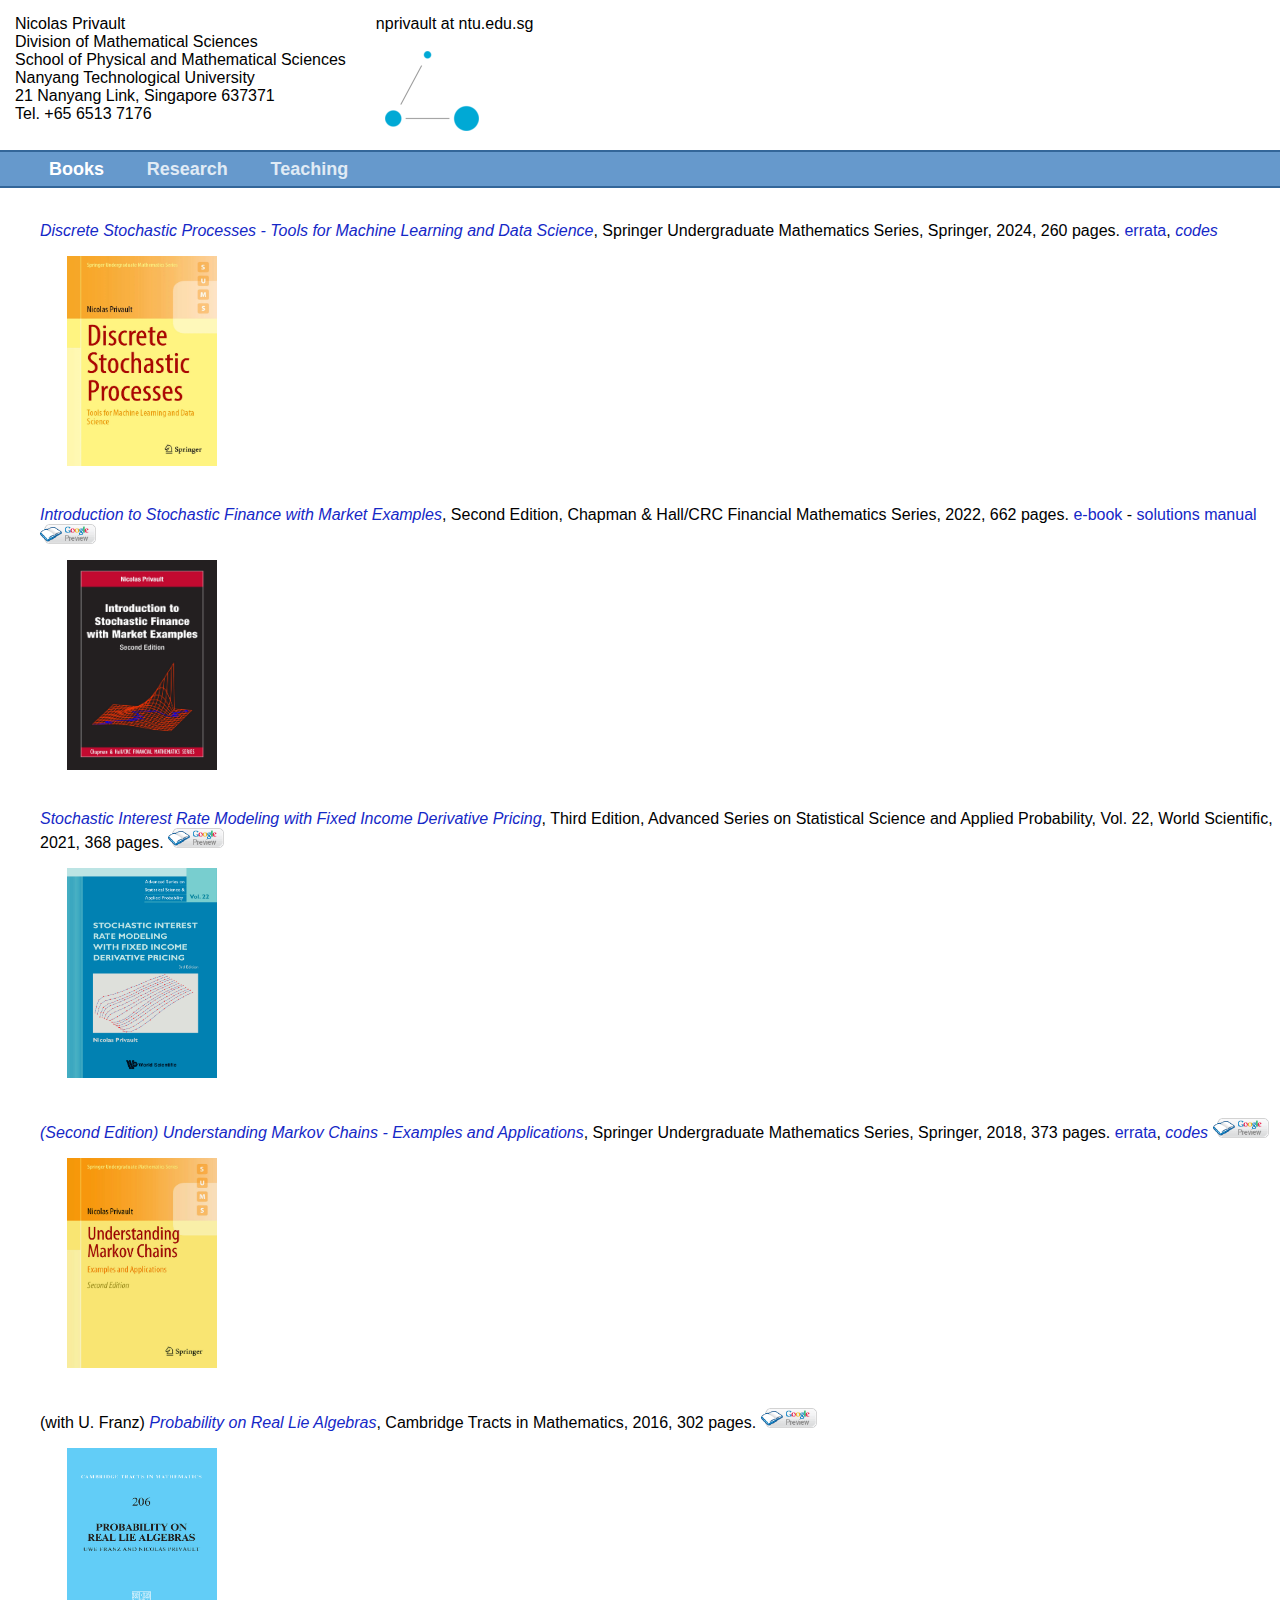
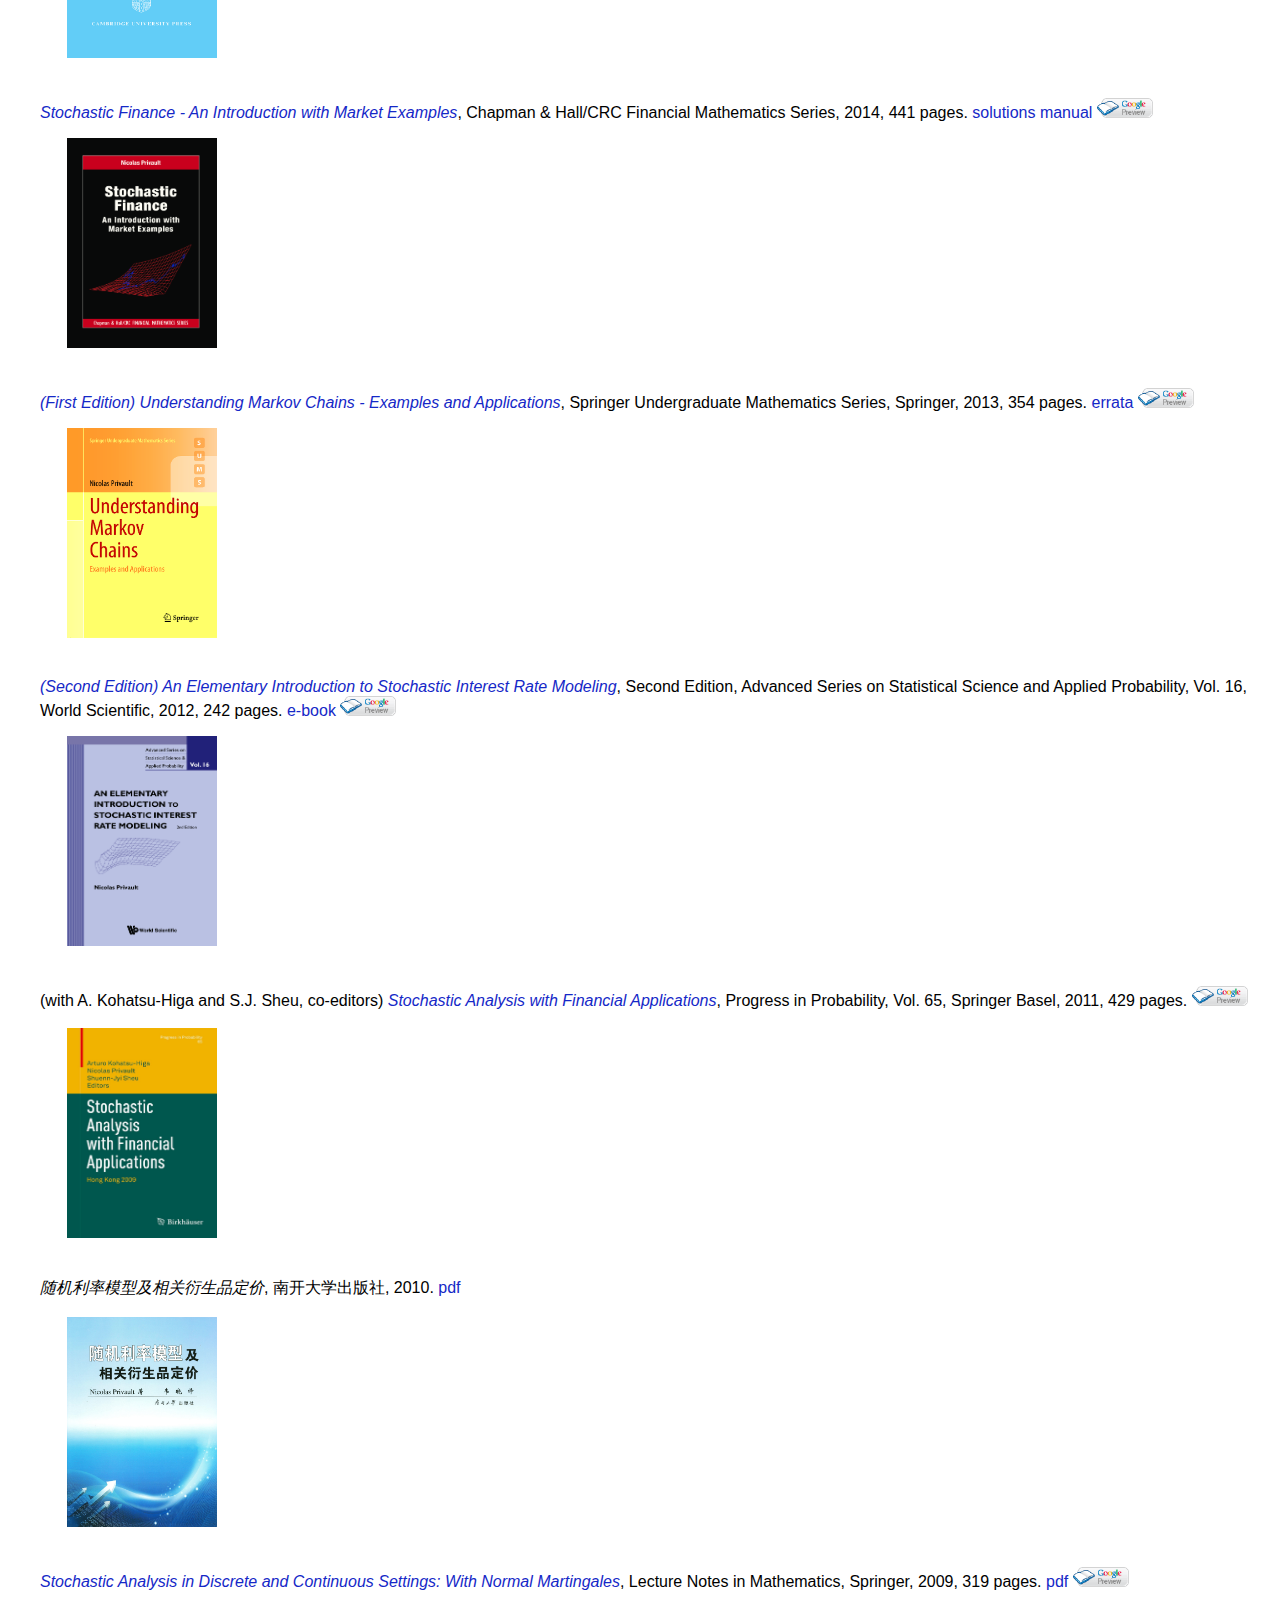
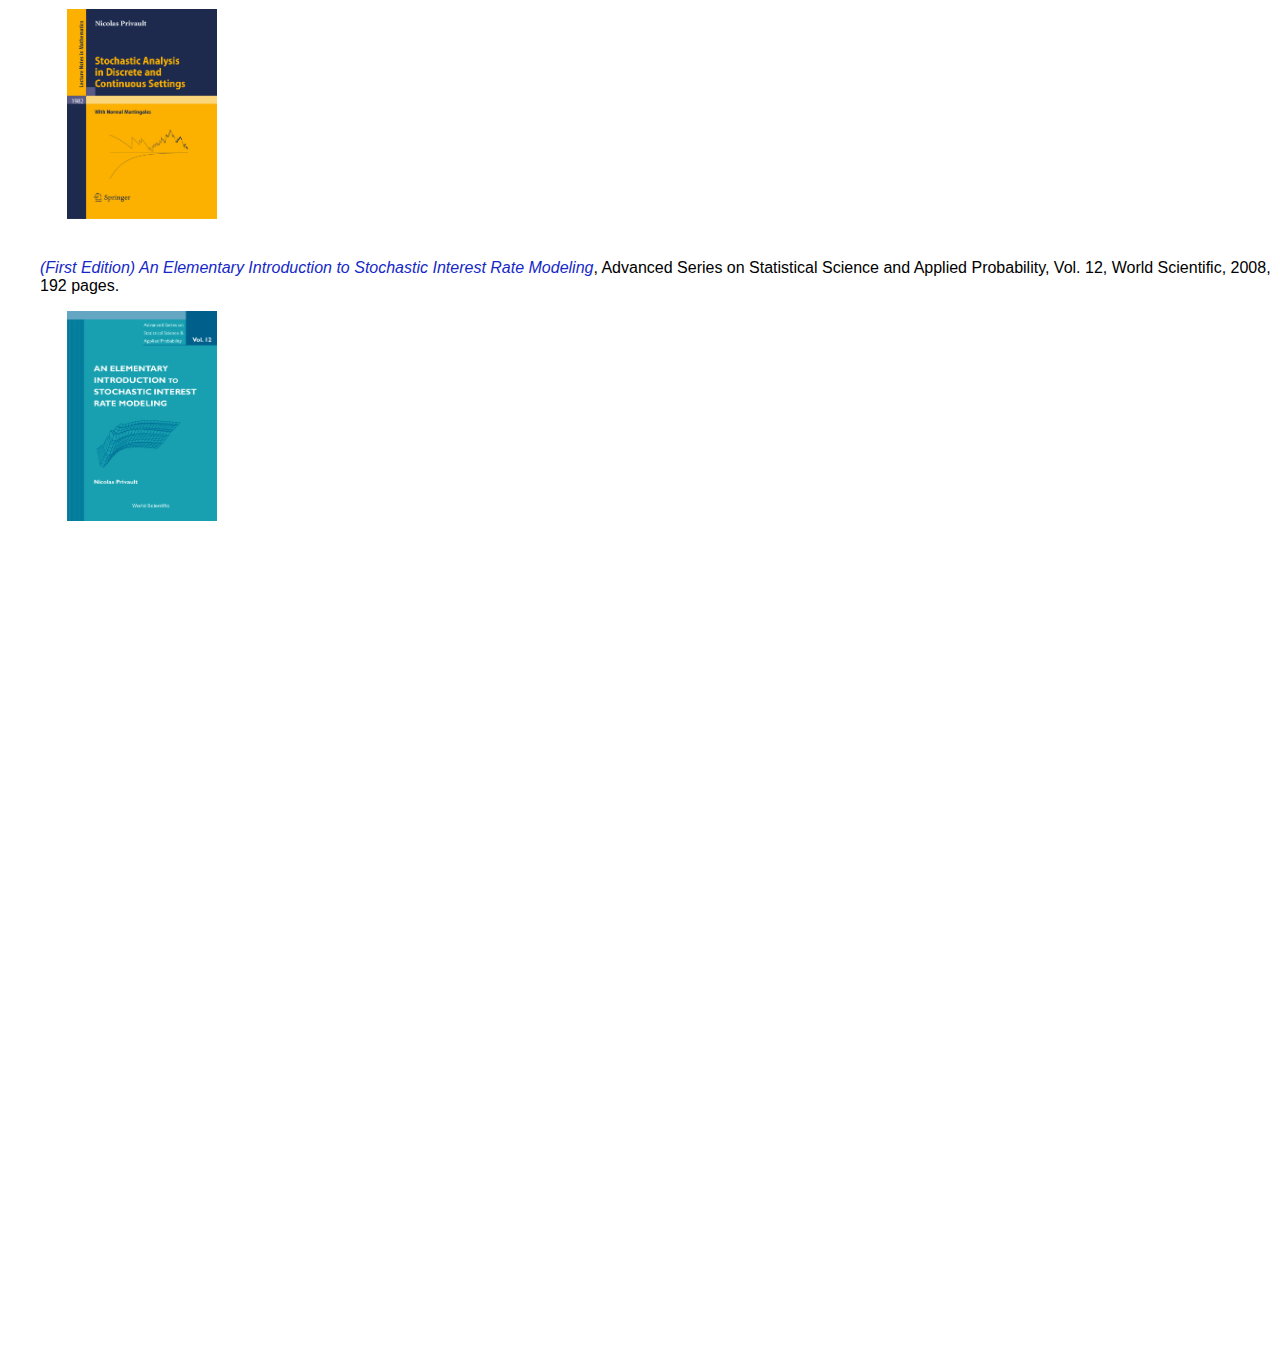
==== commit ef8c4b84: "Initial commit" ====
--- a/indexb.html
+++ b/indexb.html
@@ -136,6 +136,21 @@
 <ul id="foldinglist" >
 <font face="helvetica,arial,courier"> 
 <p>
+  <a href="https://link.springer.com/book/9783031658198" target="_blank" onmouseover="window.status='<i>Discrete Stochastic Processes - Tools for Machine Learning and Data Science</i>' ; return true" style="text-decoration: none;"><font onmouseout="this.style.color='#1528c7';this.style.textDecoration='none'" onmouseover="this.style.color='1535ff';this.style.textDecoration='underline'" color="#1528c7" size="+0"><i>Discrete Stochastic Processes - Tools for Machine Learning and Data Science</i></font></a>,
+Springer Undergraduate Mathematics Series, Springer, 2024, 260 pages. 
+<a href="errata_second_2018_edition.pdf" target="_blank" onmouseover="window.status='<i>errata</i>' ; return true" style="text-decoration: none;"><font onmouseout="this.style.color='#1528c7';this.style.textDecoration='none'" onmouseover="this.style.color='1535ff';this.style.textDecoration='underline'" color="#1528c7" size="+0">errata</font></a>, 
+<a href="https://extras.springer.com/?query=978-981-13-0659-4" target="_blank" onmouseover="window.status='<i>codes</i>' ; return true" style="text-decoration: none;"><font onmouseout="this.style.color='#1528c7';this.style.textDecoration='none'" onmouseover="this.style.color='1535ff';this.style.textDecoration='underline'" color="#1528c7" size="+0"><i>codes</i></font></a>
+<!--
+    <a href="https://books.google.com.sg/books?id=D1VnDwAAQBAJ&printsec=frontcover" target="_blank" onmouseover="window.status='<i>preview</i>' ; return true" style="text-decoration: none;"><font onmouseout="this.style.color='#1528c7';this.style.textDecoration='none'" onmouseover="this.style.color='1535ff';this.style.textDecoration='underline'" color="#1528c7" size="+0"><img border=0 src="gbs_preview_button1.gif" width="56" height="20"></font></a>
+    -->
+<p>
+&nbsp;&nbsp;&nbsp;&nbsp;&nbsp;
+<a href="discrete_stochastic_processes.jpg" target="_blank" title="Understanding Markov Chains"> 
+<IMG SRC="discrete_stochastic_processes.jpg" width="150" height="210">
+</a> 
+<br>
+<br> 
+<br> 
 <a href="https://www.routledge.com/Introduction-to-Stochastic-Finance-with-Market-Examples/Privault/p/book/9781032288260" target="_blank" onmouseover="window.status='<i>Introduction to Stochastic Finance with Market Examples</i>' ; return true" style="text-decoration: none;"><font onmouseout="this.style.color='#1528c7';this.style.textDecoration='none'" onmouseover="this.style.color='1535ff';this.style.textDecoration='underline'" color="#1528c7" size="+0"><i>Introduction to Stochastic Finance with Market Examples</i></font></a>, Second Edition, Chapman &amp; Hall/CRC Financial Mathematics Series, 2022, 662 pages.</a> 
 <a href="https://www.routledge.com/Stochastic-Finance-An-Introduction-with-Market-Examples/Privault/p/book/9781466594029" target="_blank" onmouseover="window.status='<i>e-book</i>' ; return true" style="text-decoration: none;"><font onmouseout="this.style.color='#1528c7';this.style.textDecoration='none'" onmouseover="this.style.color='1535ff';this.style.textDecoration='underline'" color="#1528c7" size="+0">e-book</font></a>  - <a href="papers/solutions_manual_second_edition.pdf" target="_blank" onmouseover="window.status='<i>solutions manual</i>' ; return true" style="text-decoration: none;"><font onmouseout="this.style.color='#1528c7';this.style.textDecoration='none'" onmouseover="this.style.color='1535ff';this.style.textDecoration='underline'" color="#1528c7" size="+0">solutions manual</font></a> 
 <a href="https://books.google.com.sg/books?id=XvacEAAAQBAJ&pg=PR2&printsec=frontcover" target="_blank" onmouseover="window.status='<i>preview</i>' ; return true" style="text-decoration: none;"><font onmouseout="this.style.color='#1528c7';this.style.textDecoration='none'" onmouseover="this.style.color='1535ff';this.style.textDecoration='underline'" color="#1528c7" size="+0"><img border=0 src="gbs_preview_button1.gif" width="56" height="20"></font></a>
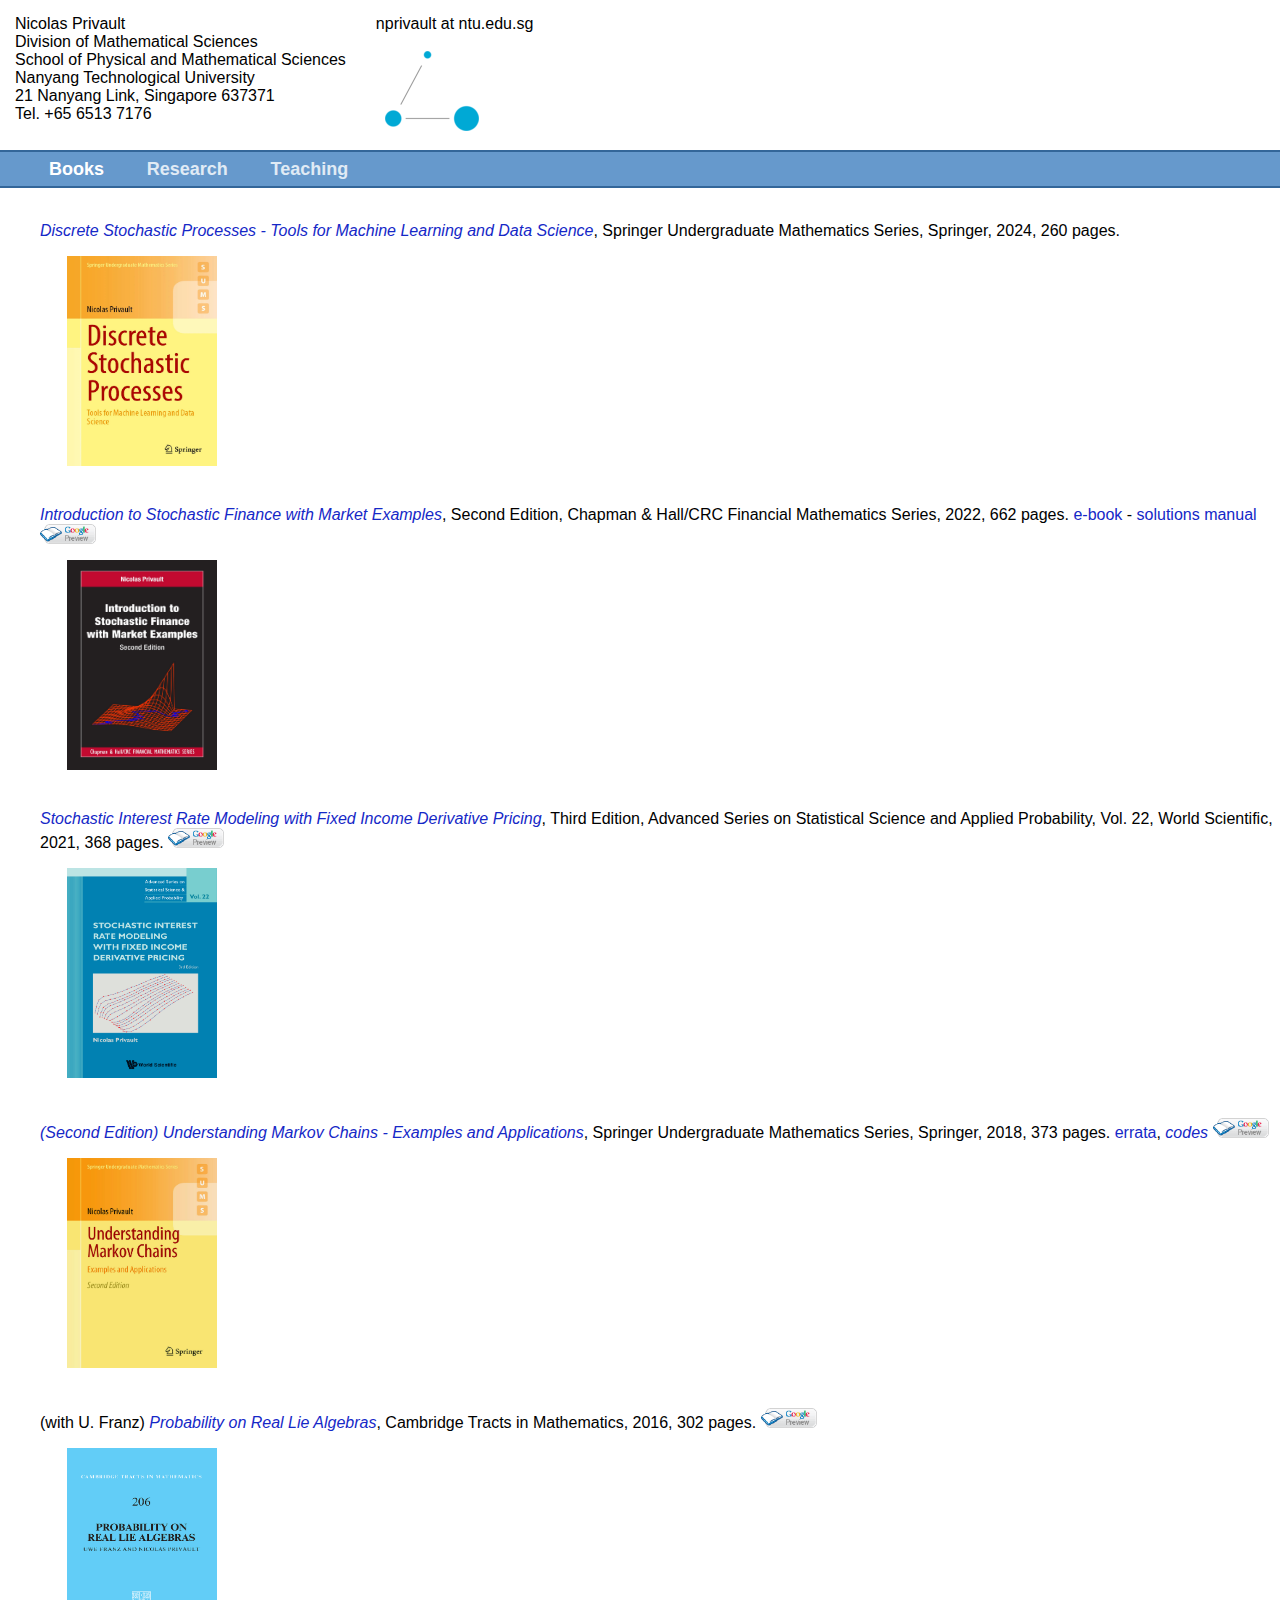
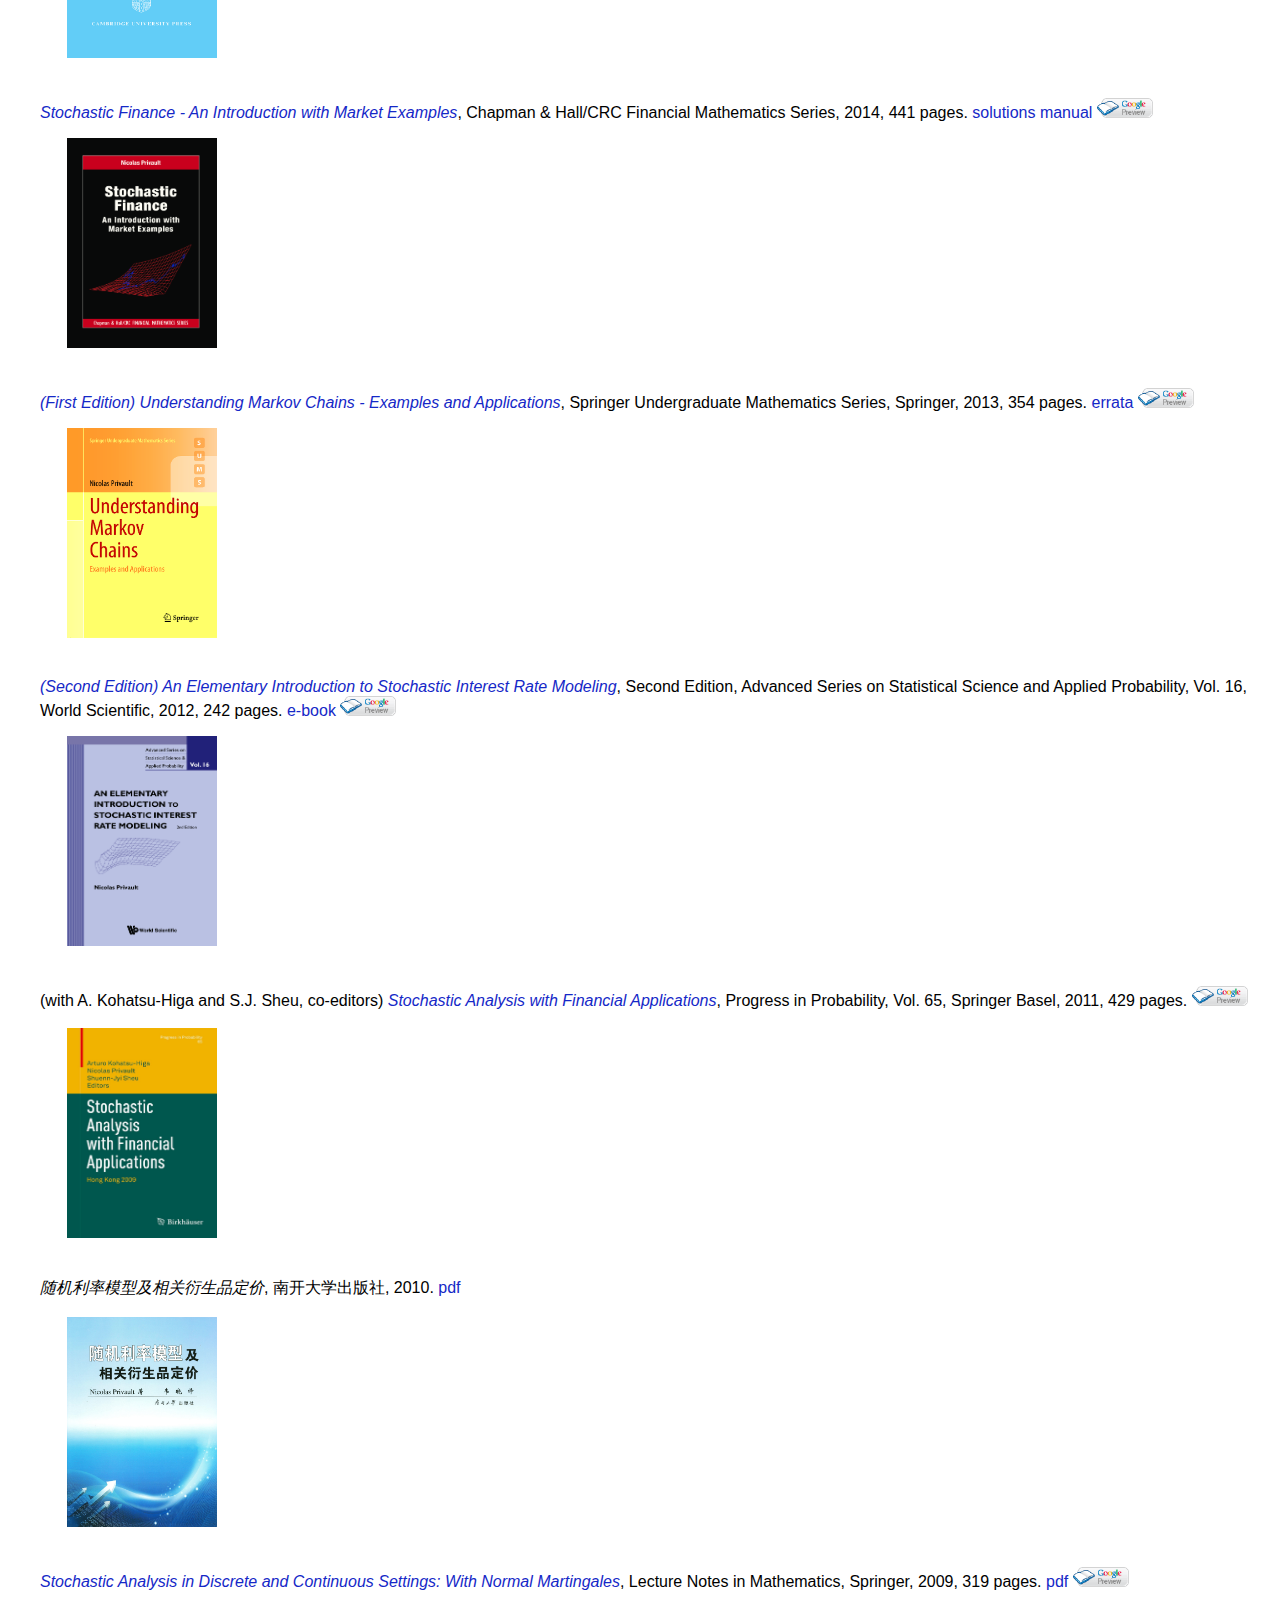
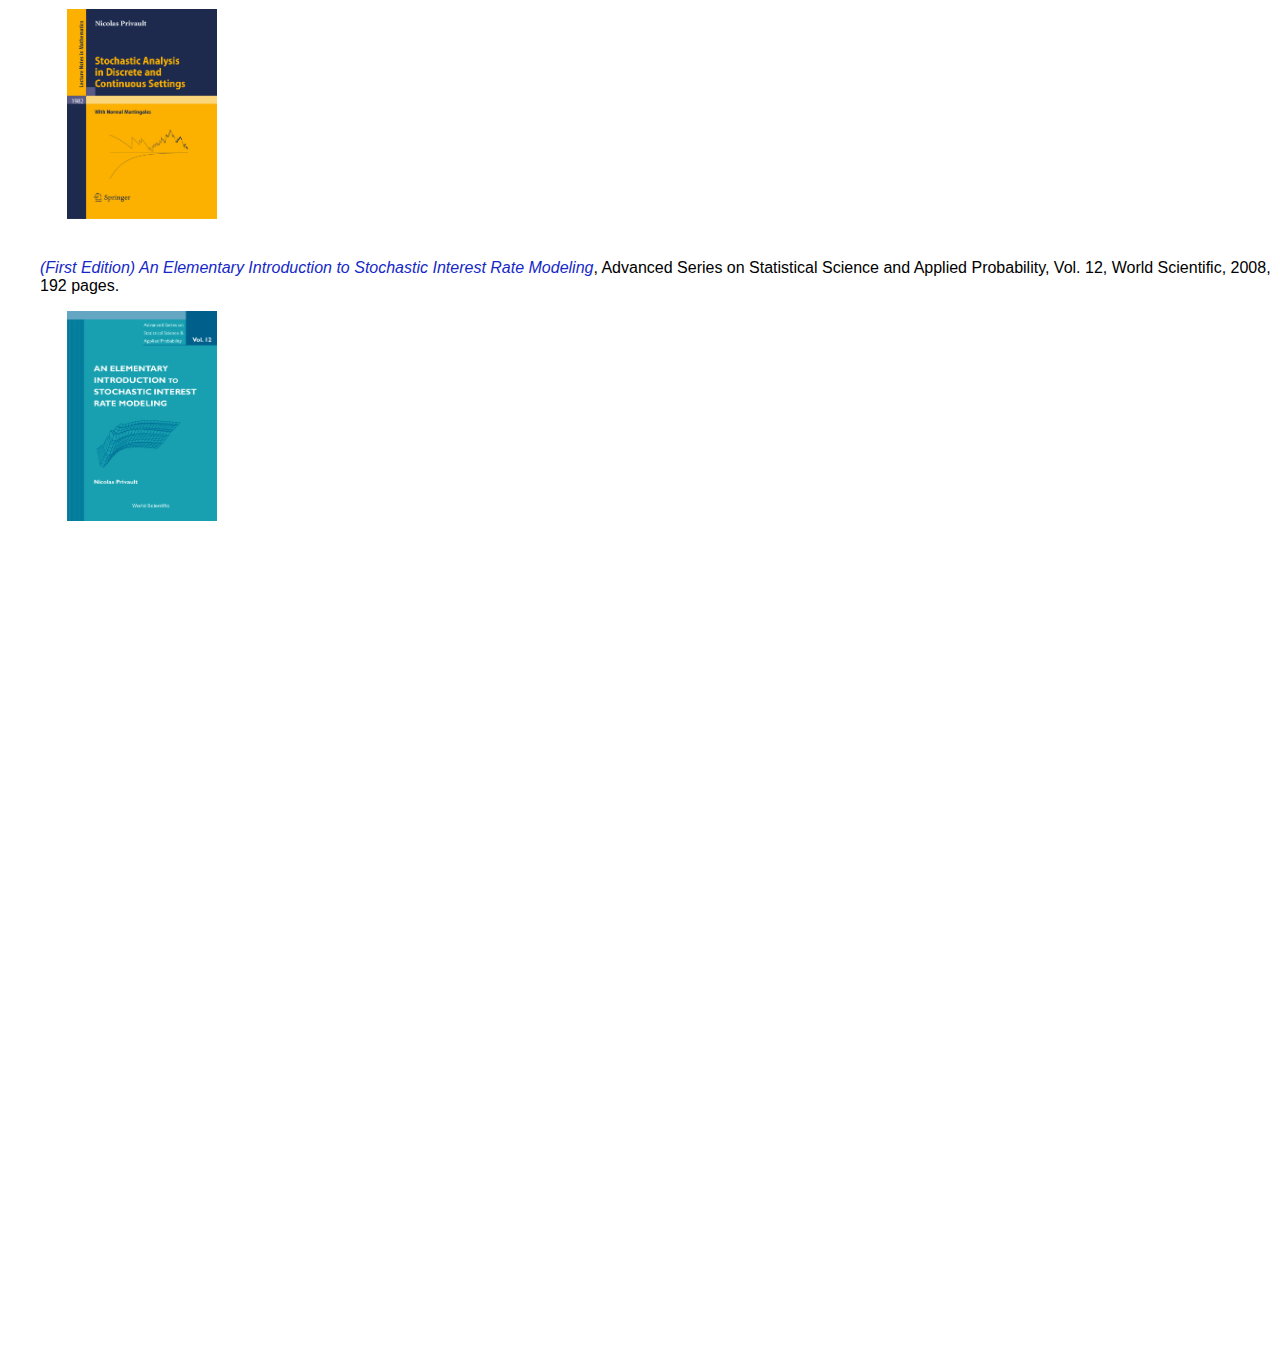
==== commit 4e302b43: "Initial commit" ====
--- a/indexb.html
+++ b/indexb.html
@@ -138,9 +138,9 @@
 <p>
   <a href="https://link.springer.com/book/9783031658198" target="_blank" onmouseover="window.status='<i>Discrete Stochastic Processes - Tools for Machine Learning and Data Science</i>' ; return true" style="text-decoration: none;"><font onmouseout="this.style.color='#1528c7';this.style.textDecoration='none'" onmouseover="this.style.color='1535ff';this.style.textDecoration='underline'" color="#1528c7" size="+0"><i>Discrete Stochastic Processes - Tools for Machine Learning and Data Science</i></font></a>,
 Springer Undergraduate Mathematics Series, Springer, 2024, 260 pages. 
+<!--
 <a href="errata_second_2018_edition.pdf" target="_blank" onmouseover="window.status='<i>errata</i>' ; return true" style="text-decoration: none;"><font onmouseout="this.style.color='#1528c7';this.style.textDecoration='none'" onmouseover="this.style.color='1535ff';this.style.textDecoration='underline'" color="#1528c7" size="+0">errata</font></a>, 
 <a href="https://extras.springer.com/?query=978-981-13-0659-4" target="_blank" onmouseover="window.status='<i>codes</i>' ; return true" style="text-decoration: none;"><font onmouseout="this.style.color='#1528c7';this.style.textDecoration='none'" onmouseover="this.style.color='1535ff';this.style.textDecoration='underline'" color="#1528c7" size="+0"><i>codes</i></font></a>
-<!--
     <a href="https://books.google.com.sg/books?id=D1VnDwAAQBAJ&printsec=frontcover" target="_blank" onmouseover="window.status='<i>preview</i>' ; return true" style="text-decoration: none;"><font onmouseout="this.style.color='#1528c7';this.style.textDecoration='none'" onmouseover="this.style.color='1535ff';this.style.textDecoration='underline'" color="#1528c7" size="+0"><img border=0 src="gbs_preview_button1.gif" width="56" height="20"></font></a>
     -->
 <p>
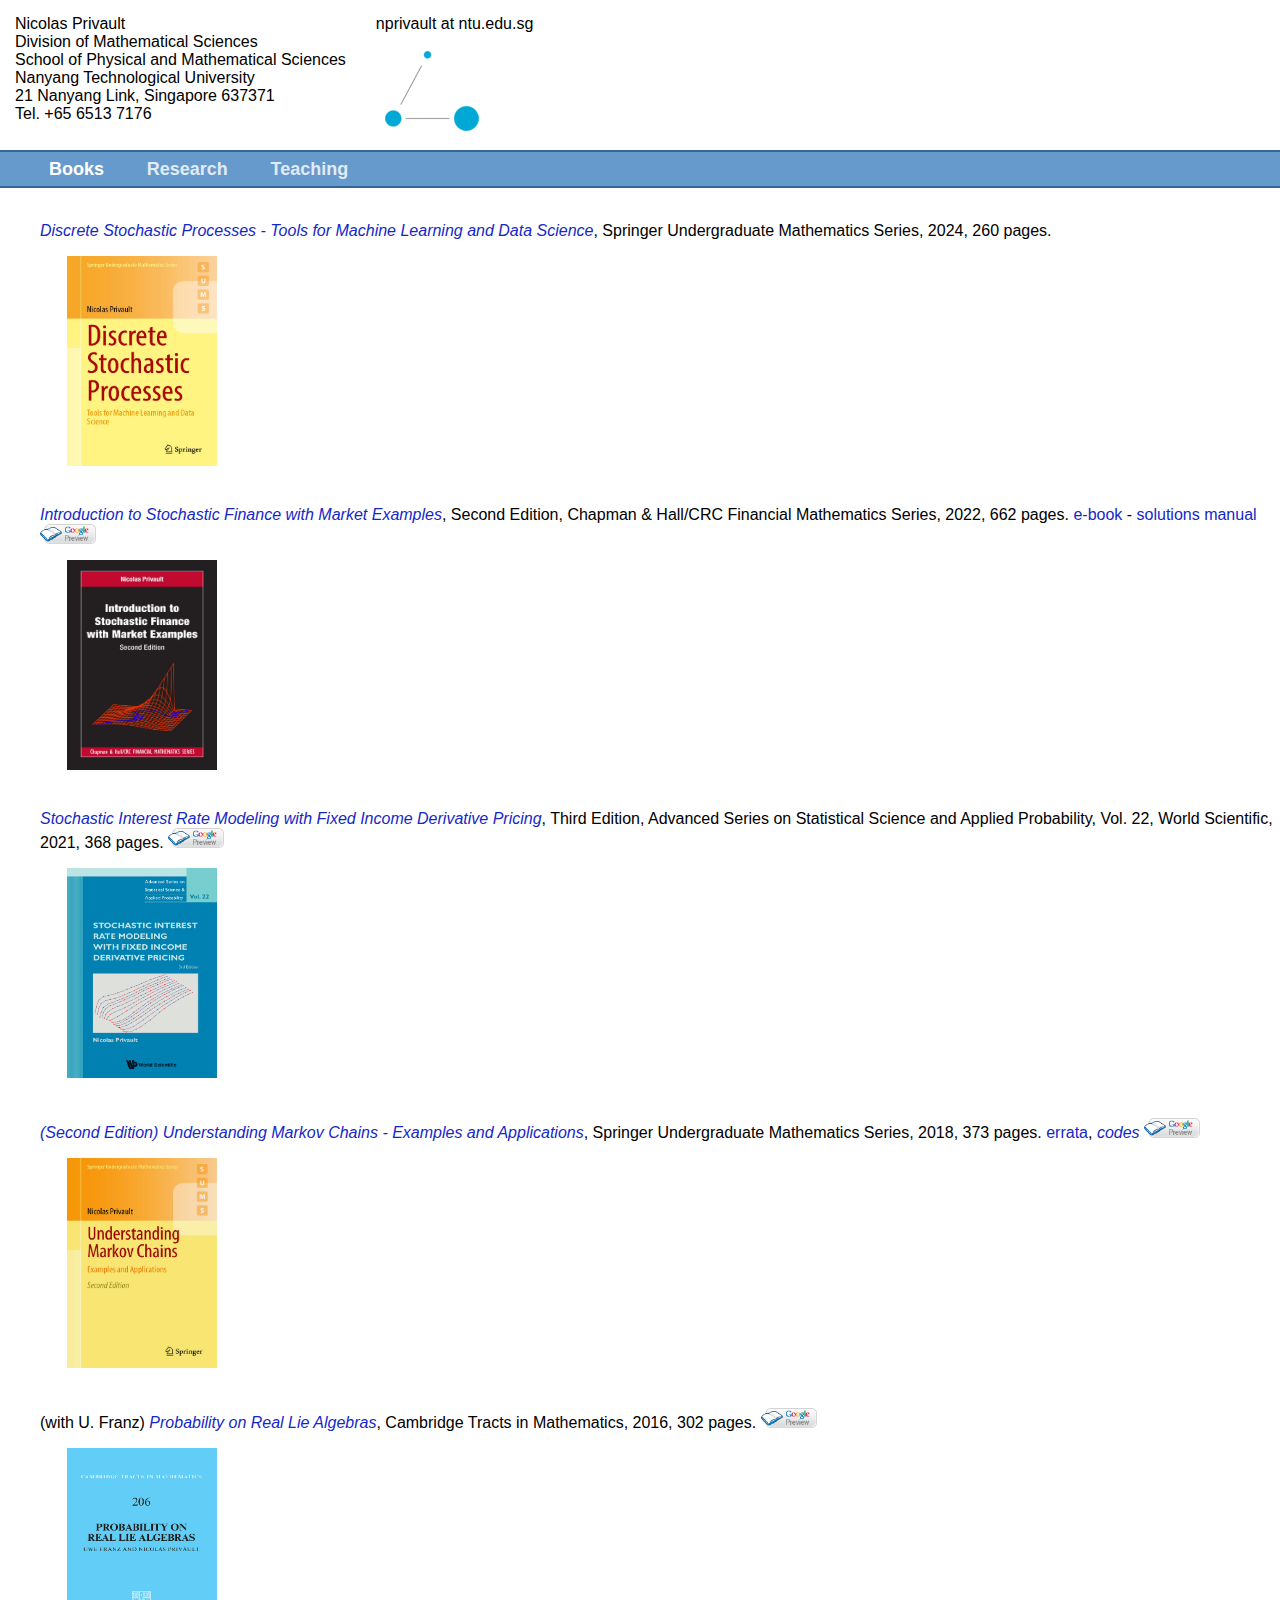
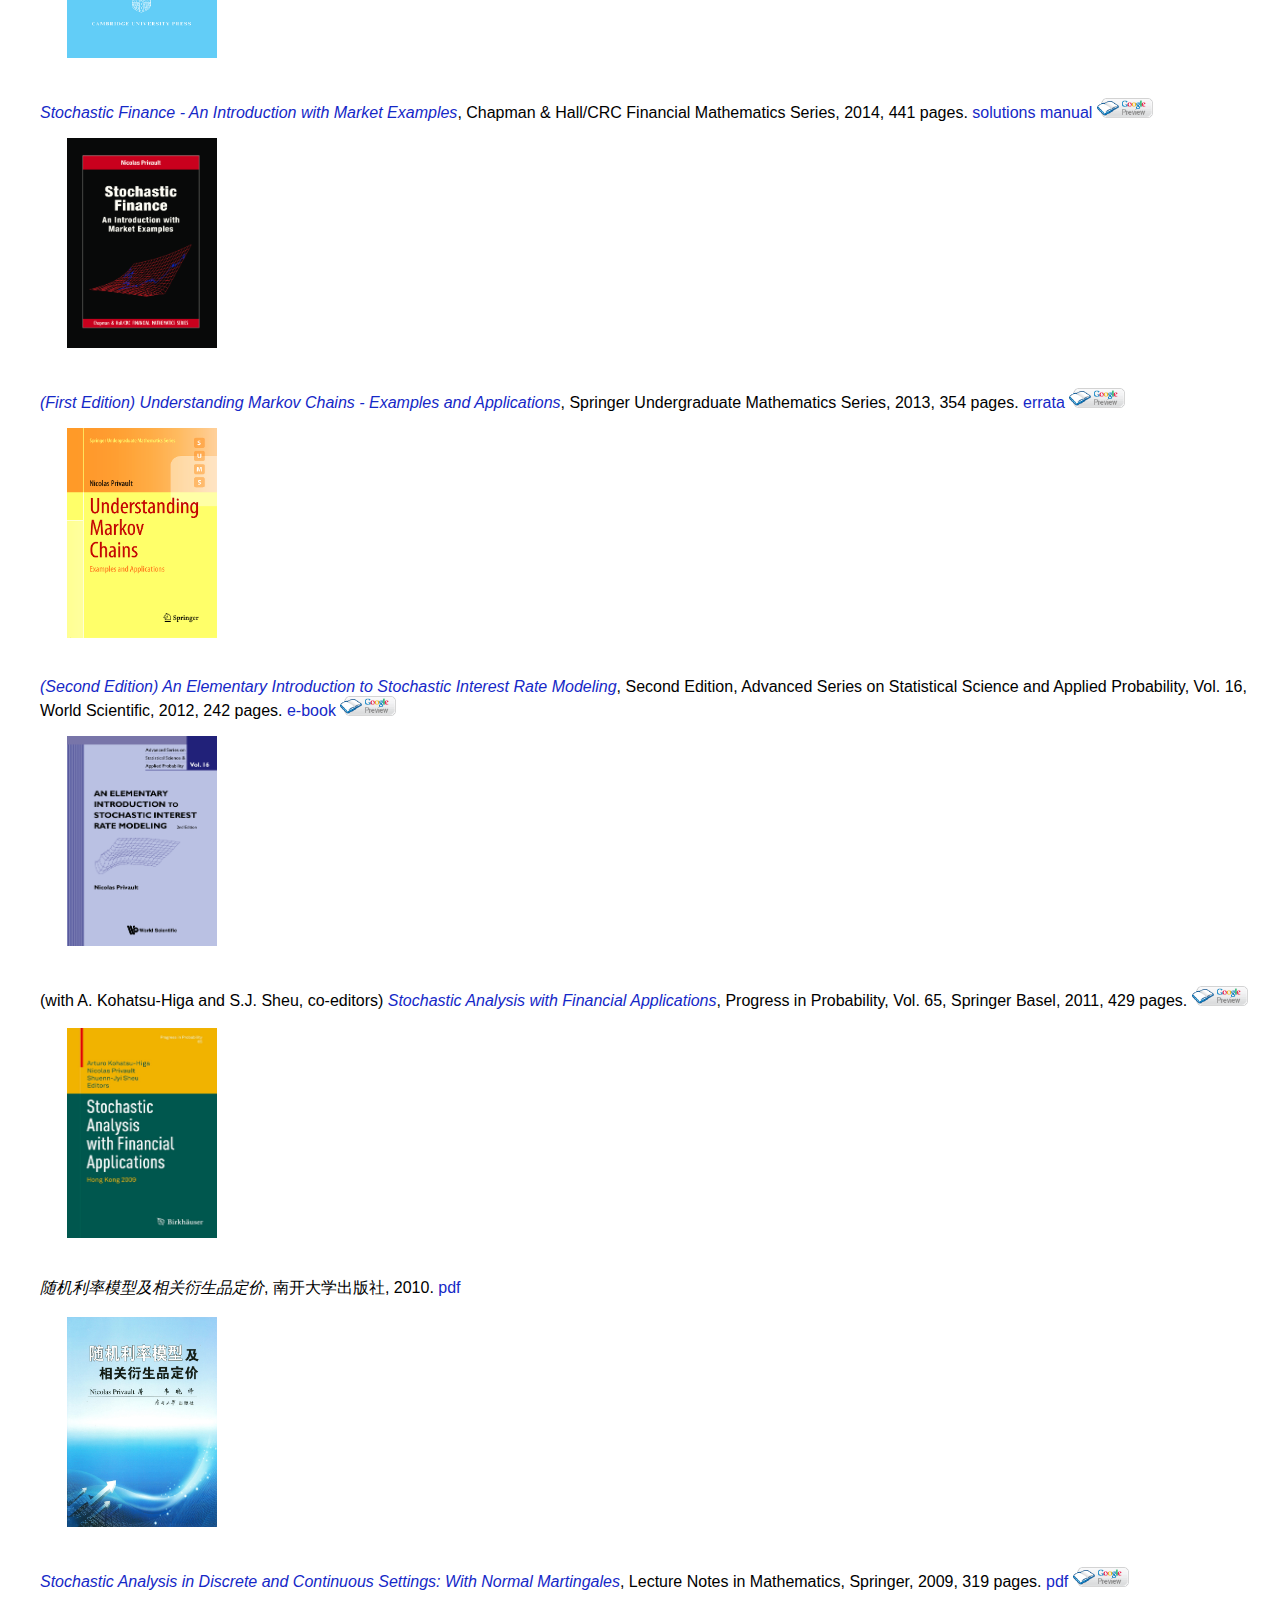
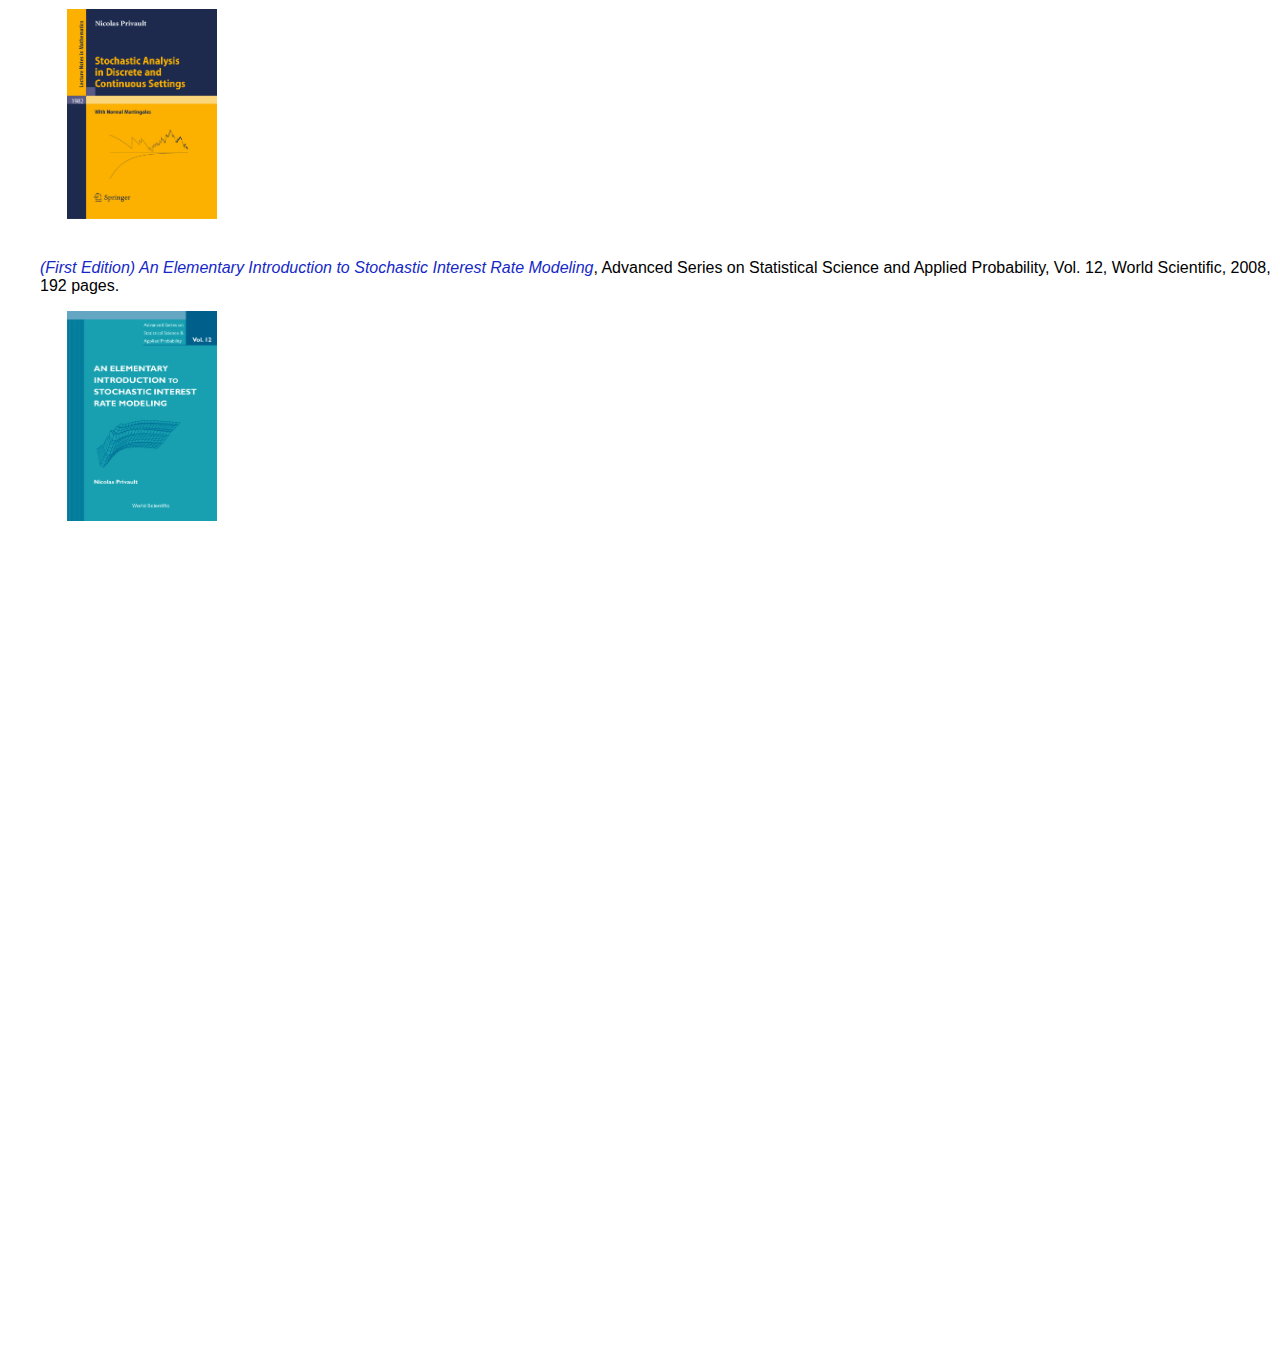
==== commit 514f8964: "Update indexb.html" ====
--- a/indexb.html
+++ b/indexb.html
@@ -136,8 +136,8 @@
 <ul id="foldinglist" >
 <font face="helvetica,arial,courier"> 
 <p>
-  <a href="https://link.springer.com/book/9783031658198" target="_blank" onmouseover="window.status='<i>Discrete Stochastic Processes - Tools for Machine Learning and Data Science</i>' ; return true" style="text-decoration: none;"><font onmouseout="this.style.color='#1528c7';this.style.textDecoration='none'" onmouseover="this.style.color='1535ff';this.style.textDecoration='underline'" color="#1528c7" size="+0"><i>Discrete Stochastic Processes - Tools for Machine Learning and Data Science</i></font></a>,
-Springer Undergraduate Mathematics Series, Springer, 2024, 260 pages. 
+<a href="https://link.springer.com/book/9783031658198" target="_blank" onmouseover="window.status='<i>Discrete Stochastic Processes - Tools for Machine Learning and Data Science</i>' ; return true" style="text-decoration: none;"><font onmouseout="this.style.color='#1528c7';this.style.textDecoration='none'" onmouseover="this.style.color='1535ff';this.style.textDecoration='underline'" color="#1528c7" size="+0"><i>Discrete Stochastic Processes - Tools for Machine Learning and Data Science</i></font></a>,
+Springer Undergraduate Mathematics Series, 2024, 260 pages. 
 <!--
 <a href="errata_second_2018_edition.pdf" target="_blank" onmouseover="window.status='<i>errata</i>' ; return true" style="text-decoration: none;"><font onmouseout="this.style.color='#1528c7';this.style.textDecoration='none'" onmouseover="this.style.color='1535ff';this.style.textDecoration='underline'" color="#1528c7" size="+0">errata</font></a>, 
 <a href="https://extras.springer.com/?query=978-981-13-0659-4" target="_blank" onmouseover="window.status='<i>codes</i>' ; return true" style="text-decoration: none;"><font onmouseout="this.style.color='#1528c7';this.style.textDecoration='none'" onmouseover="this.style.color='1535ff';this.style.textDecoration='underline'" color="#1528c7" size="+0"><i>codes</i></font></a>
@@ -145,7 +145,7 @@
     -->
 <p>
 &nbsp;&nbsp;&nbsp;&nbsp;&nbsp;
-<a href="discrete_stochastic_processes.jpg" target="_blank" title="Understanding Markov Chains"> 
+<a href="discrete_stochastic_processes.jpg" target="_blank" title="Discrete Stochastic Processes"> 
 <IMG SRC="discrete_stochastic_processes.jpg" width="150" height="210">
 </a> 
 <br>
@@ -175,7 +175,7 @@
 <br>
 <br> 
 <a href="https://www.springer.com/us/book/9789811306587" target="_blank" onmouseover="window.status='<i>(Second Edition) Understanding Markov Chains - Examples and Applications</i>' ; return true" style="text-decoration: none;"><font onmouseout="this.style.color='#1528c7';this.style.textDecoration='none'" onmouseover="this.style.color='1535ff';this.style.textDecoration='underline'" color="#1528c7" size="+0"><i>(Second Edition) Understanding Markov Chains - Examples and Applications</i></font></a>,
-Springer Undergraduate Mathematics Series, Springer, 2018, 373 pages. 
+Springer Undergraduate Mathematics Series, 2018, 373 pages. 
 <a href="errata_second_2018_edition.pdf" target="_blank" onmouseover="window.status='<i>errata</i>' ; return true" style="text-decoration: none;"><font onmouseout="this.style.color='#1528c7';this.style.textDecoration='none'" onmouseover="this.style.color='1535ff';this.style.textDecoration='underline'" color="#1528c7" size="+0">errata</font></a>, 
 <a href="https://extras.springer.com/?query=978-981-13-0659-4" target="_blank" onmouseover="window.status='<i>codes</i>' ; return true" style="text-decoration: none;"><font onmouseout="this.style.color='#1528c7';this.style.textDecoration='none'" onmouseover="this.style.color='1535ff';this.style.textDecoration='underline'" color="#1528c7" size="+0"><i>codes</i></font></a>
 <a href="https://books.google.com.sg/books?id=D1VnDwAAQBAJ&printsec=frontcover" target="_blank" onmouseover="window.status='<i>preview</i>' ; return true" style="text-decoration: none;"><font onmouseout="this.style.color='#1528c7';this.style.textDecoration='none'" onmouseover="this.style.color='1535ff';this.style.textDecoration='underline'" color="#1528c7" size="+0"><img border=0 src="gbs_preview_button1.gif" width="56" height="20"></font></a>
@@ -212,7 +212,7 @@
 <br> 
 <br> 
 <a href="https://www.springer.com/mathematics/probability/book/978-981-4451-50-5" target="_blank" onmouseover="window.status='<i>(First Edition) Understanding Markov Chains - Examples and Applications</i>' ; return true" style="text-decoration: none;"><font onmouseout="this.style.color='#1528c7';this.style.textDecoration='none'" onmouseover="this.style.color='1535ff';this.style.textDecoration='underline'" color="#1528c7" size="+0"><i>(First Edition) Understanding Markov Chains - Examples and Applications</i></font></a>, 
-Springer Undergraduate Mathematics Series, Springer, 2013, 354 pages. 
+Springer Undergraduate Mathematics Series, 2013, 354 pages. 
 <!--
   <a href="https://www.springer.com/gp/book/9789814451505" target="_blank" onmouseover="window.status='<i>e-book</i>' ; return true" style="text-decoration: none;"><font onmouseout="this.style.color='#1528c7';this.style.textDecoration='none'" onmouseover="this.style.color='1535ff';this.style.textDecoration='underline'" color="#1528c7" size="+0">e-book</font></a> - 
 --> 
